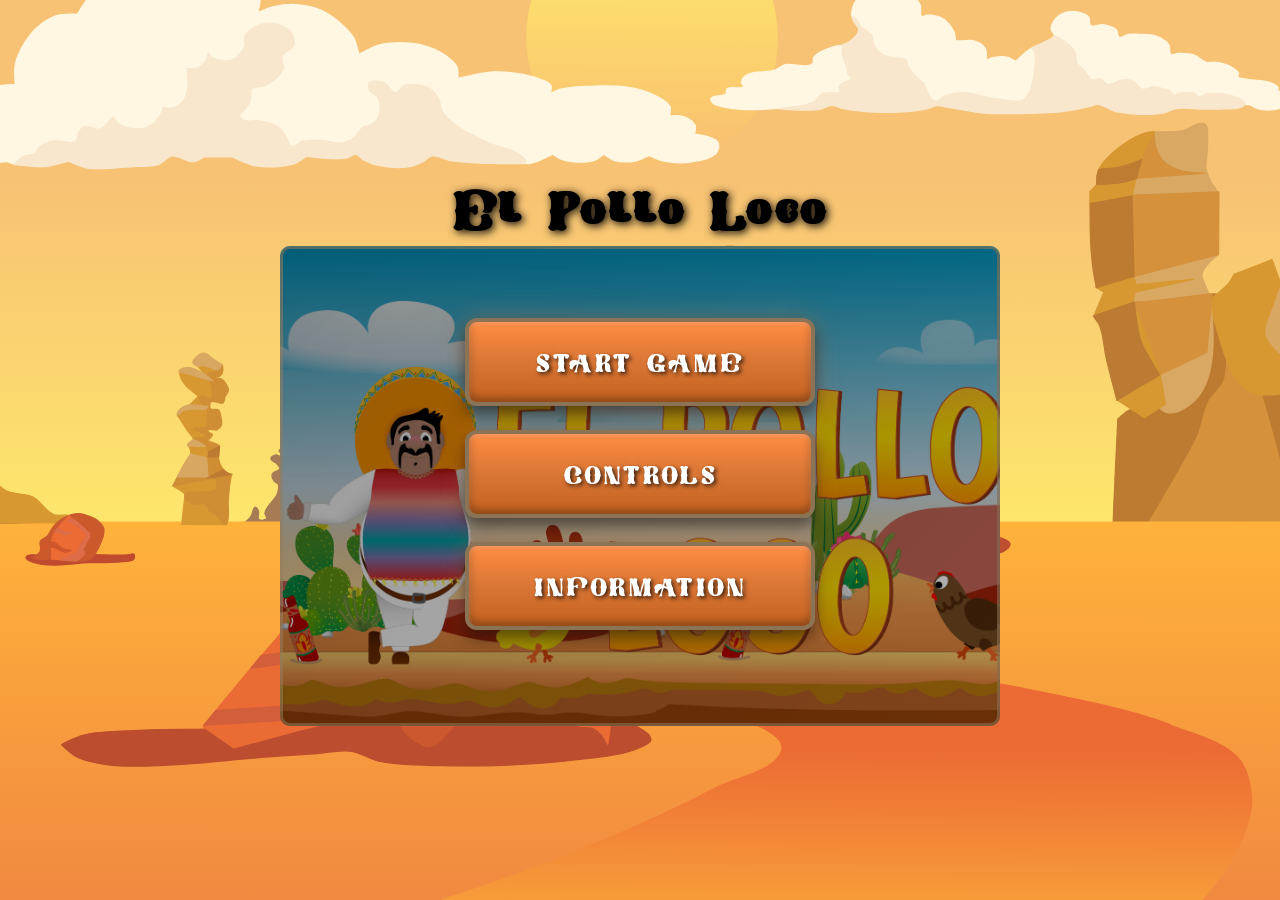
==== index.html @ fa6f1af2 "feat: added new logic to endboss" ====
<!doctype html>
<html translate="no" class="notranslate">
  <head>
    <meta charset="UTF-8" />
    <meta name="viewport" content="width=device-width, initial-scale=1.0" />
    <meta name="google" content="notranslate" />
    <meta http-equiv="Content-Language" content="en" />
    <link rel="stylesheet" href="./main.css" />
    <link rel="icon" type="image/x-icon" href="./img/favicon.png" />
    <title>El Pollo Loco</title>
    <script src="./models/interval-manager.class.js"></script>
    <script src="./models/drawable-object.class.js"></script>
    <script src="./models/movable-object.class.js"></script>
    <script src="./models/throwable-object.class.js"></script>
    <script src="./models/audio.class.js"></script>
    <script src="./models/statusbars/status-bar.class.js"></script>
    <script src="./models/statusbars/coin-statusbar.class.js"></script>
    <script src="./models/statusbars/flask-statusbar.class.js"></script>
    <script src="./models/statusbars/health-statusbar.class.js"></script>
    <script src="./models/statusbars/endboss-health-statusbar.class.js"></script>
    <script src="./models/character.class.js"></script>
    <script src="./models/chicken.class.js"></script>
    <script src="./models/chicken-small.class.js"></script>
    <script src="./models/cloud.class.js"></script>
    <script src="./models/world.class.js"></script>
    <script src="./models/background-object.class.js"></script>
    <script src="./models/keyboard.class.js"></script>
    <script src="./models/level.class.js"></script>
    <script src="./models/endboss.class.js"></script>
    <script src="./models/coin.class.js"></script>
    <script src="./models/flask.class.js"></script>
    <script src="./levels/level1.js"></script>
    <script src="./js/game.js"></script>
    <script src="./js/mobile-fullscreen.js"></script>
  </head>

  <body>
    <div class="content-container">
      <h1>El Pollo Loco</h1>
      <div>
        <div id="canvas-container" class="d-none">
          <canvas id="canvas" width="720" height="480"></canvas>
        </div>

        <div class="info-container">
          <div class="info-content">
            <div class="game-startBtn">
              <button id="game-startBtn">Start Game</button>
            </div>

            <div class="game-startBtn">
              <button id="game-controlBtn">Controls</button>
            </div>

            <div class="game-startBtn">
              <button id="game-infoBtn">Information</button>
            </div>
          </div>
          <div class="game-howTo d-none">
            <h3>How to Play</h3>
            <p>
              <strong>Desktop:</strong> Arrow keys to move • SPACE to jump • D
              to throw<br />
              <strong>Mobile:</strong> Use on-screen buttons
            </p>
            <div class="game-startBtn">
              <button class="backBtn">Back</button>
            </div>
          </div>

          <div class="information d-none">
            <h4>Information</h4>
            <p>Defeat chickens and the final boss to win!</p>
            <div class="game-startBtn">
              <button class="backBtn">Back</button>
            </div>
          </div>
        </div>
        <!-- Mobile Controls -->
        <div class="mobile-controls">
          <div class="control-group left-controls">
            <button class="btn-mobile btn-left" id="btnLeft">◄</button>
            <button class="btn-mobile btn-right" id="btnRight">►</button>
          </div>
          <div class="control-group right-controls">
            <button class="btn-mobile btn-jump" id="btnJump">JUMP</button>
            <button class="btn-mobile btn-throw" id="btnThrow">THROW</button>
          </div>
        </div>

        <!-- Rotate Device Overlay -->
        <div class="rotate-device-overlay" id="rotateOverlay">
          <div class="rotate-message">
            <div class="rotate-icon">📱 ↻</div>
            <h2>Turn your device</h2>
            <p>Please rotate your device to landscape mode to play</p>
          </div>
        </div>
      </div>
    </div>

    <!-- Fullscreen Button -->
    <button class="fullscreen-btn d-none" id="fullscreenBtn">
      <span class="fullscreen-icon">⛶</span>
    </button>
    <button class="audio-mute-btn d-none" id="audioMuteBtn">
      <span class="audio-mute-icon">⛶</span>
    </button>

    <!-- Game Over Screen -->
    <div id="gameOverScreen" class="game-end-screen d-none">
      <h2>GAME OVER</h2>
      <p>Better luck next time!</p>
      <button onclick="location.reload()">Restart</button>
    </div>

    <!-- Win Screen -->
    <div id="winScreen" class="game-end-screen d-none">
      <h2>YOU WIN!</h2>
      <p>Congratulations, you defeated the boss!</p>
      <button onclick="location.reload()">Play Again</button>
    </div>
  </body>
</html>
---- main.css ----
@font-face {
  font-family: "westernCowboy";
  src: url("./fonts/WesternCowboy.ttf");
}

:root {
  --font-primary: "Inter", sans-serif;
  --font-heading: "westernCowboy", Georgia, serif;
  --font-mono: "Courier New", monospace;

  /* Western Color Palette */
  --color-desert-sand: #d4a574;
  --color-canyon-red: #8b4513;
  --color-sunset-orange: #d97636;
  --color-cactus-green: #4a7c59;
  --color-night-sky: #1a1a2e;
  --color-dust-brown: #5d4037;
  --color-leather: #6d4c41;
  --color-gold: #ffd700;
  --color-wood: #8b7355;

  /* Typography Scale (rem) */
  --font-size-xs: 0.75rem;
  --font-size-sm: 0.875rem;
  --font-size-base: 1rem;
  --font-size-lg: 1.125rem;
  --font-size-xl: 1.25rem;
  --font-size-2xl: 1.5rem;
  --font-size-3xl: 2rem;
  --font-size-4xl: 2.5rem;
  --font-size-5xl: 3rem;

  /* Spacing Scale (rem) */
  --space-xs: 0.5rem;
  --space-sm: 1rem;
  --space-md: 1.5rem;
  --space-lg: 2rem;
  --space-xl: 3rem;
  --space-2xl: 4rem;

  /* Border & Shadow */
  --border-width: 0.25rem;
  --border-radius: 0.5rem;
  --shadow-sm: 0 0.125rem 0.25rem rgba(0, 0, 0, 0.3);
  --shadow-md: 0 0.25rem 0.5rem rgba(0, 0, 0, 0.4);
  --shadow-lg: 0.25rem 0.25rem 1rem rgba(0, 0, 0, 0.6);
}

/* ===== RESET & BASE STYLES ===== */
* {
  padding: 0;
  margin: 0;
  box-sizing: border-box;
}

html,
body {
  overflow: hidden;
  width: 100%;
  height: 100%;
  font-family: var(--font-primary);
  font-size: 1rem;
  line-height: 1.5;
}

body {
  background-image: url("./img/background/background-desert.svg");
  background-size: cover;
  background-repeat: no-repeat;
  background-position: center;
  background-attachment: fixed;
}

/* ===== TYPOGRAPHY ===== */
h1,
h2 {
  font-family: var(--font-heading);
  font-weight: 700;
}

h1 {
  font-size: var(--font-size-5xl);
  letter-spacing: 0.1875rem;
  text-shadow: 0.125rem 0.125rem 0.5rem rgb(0, 0, 0);
}

h2 {
  font-size: var(--font-size-3xl);
}

h3,
h4 {
  font-family: var(--font-primary);
  font-weight: 600;
}

h3 {
  font-size: var(--font-size-2xl);
}

h4 {
  font-size: var(--font-size-xl);
}

/* ===== LAYOUT ===== */
.content-container {
  position: absolute;
  top: 50%;
  left: 50%;
  transform: translate(-50%, -50%);
  display: flex;
  flex-direction: column;
  align-items: center;
  width: 100%;
}

canvas {
  background-color: black;
  display: block;
}

canvas:fullscreen {
  width: 100vw;
  height: 100vh;
  object-fit: contain;
}

/* ===== INFO CONTAINER (START SCREEN) ===== */
.info-container {
  background-image: url('./img/9_intro_outro_screens/start/startscreen_1.png');
  background-position: center;
  background-size: cover;
  border-radius: 0.625rem;
  display: flex;
  flex-direction: column;
  align-items: center;
  height: 480px;
  width: 100%;
}

.info-content {
  width: 720px;
  min-height: 480px;
  display: flex;
  flex-direction: column;
  align-items: center;
  justify-content: center;
  background: linear-gradient(
    135deg,
    rgba(0, 0, 0, 0.4) 0%,
    rgba(0, 0, 0, 0.3) 100%
  );
  border: 0.1875rem solid rgba(139, 115, 85, 0.6);
  border-radius: 0.625rem;
}

.info-container img {
  width: 100%;
  height: 100%;
  object-fit: cover;
}

/* Start Button Container */
.game-startBtn {
  width: 100%;
  display: flex;
  justify-content: center;
  margin-bottom: var(--space-md);
}

.game-startBtn button {
  font-family: var(--font-heading);
  font-size: var(--font-size-2xl);
  padding: var(--space-md) var(--space-2xl);
  background: linear-gradient(180deg, #ff8c42 0%, #d97636 50%, #c4621f 100%);
  color: #fff;
  border: 0.25rem solid var(--color-wood);
  border-radius: 0.75rem;
  cursor: pointer;
  text-shadow: 0.125rem 0.125rem 0.25rem rgba(0, 0, 0, 0.8),
    0 0 0.5rem rgba(255, 140, 66, 0.5);
  box-shadow: 0 0.5rem 1rem rgba(0, 0, 0, 0.5),
    inset 0 -0.25rem 0.5rem rgba(0, 0, 0, 0.3),
    inset 0 0.125rem 0.25rem rgba(255, 255, 255, 0.2),
    0 0 1.5rem rgba(255, 140, 66, 0.3);
  transition: all 0.2s ease;
  letter-spacing: 0.1875rem;
  text-transform: uppercase;
  position: relative;
  z-index: 1;
  overflow: hidden;
  min-width: 350px;
}

/* Glanz-Effekt auf Button */
.game-startBtn button::before {
  content: "";
  position: absolute;
  top: 0;
  left: -100%;
  width: 100%;
  height: 100%;
  background: linear-gradient(
    90deg,
    transparent,
    rgba(255, 255, 255, 0.3),
    transparent
  );
  transition: left 0.5s ease;
}

.game-startBtn button:hover::before {
  left: 100%;
}

.game-startBtn button:hover {
  background: linear-gradient(180deg, #ffa352 0%, #e88847 50%, #d97636 100%);
  transform: translateY(-0.125rem) scale(1.02);
  box-shadow: 0 0.75rem 1.5rem rgba(0, 0, 0, 0.6),
    inset 0 -0.25rem 0.5rem rgba(0, 0, 0, 0.3),
    inset 0 0.125rem 0.25rem rgba(255, 255, 255, 0.3),
    0 0 2rem rgba(255, 140, 66, 0.5);
}

.game-startBtn button:active {
  transform: translateY(0.125rem) scale(0.98);
  box-shadow: 0 0.25rem 0.5rem rgba(0, 0, 0, 0.5),
    inset 0 0.25rem 0.5rem rgba(0, 0, 0, 0.5), 0 0 1rem rgba(255, 140, 66, 0.3);
}

/* How To & Impress Sections */
.game-howTo,
.information {
  width: 720px;
  min-height: 480px;
  padding: var(--space-md);
  background: linear-gradient(
    135deg,
    rgba(0, 0, 0, 0.4) 0%,
    rgba(0, 0, 0, 0.3) 100%
  );
  border: 0.1875rem solid rgba(139, 115, 85, 0.6);
  border-radius: 0.625rem;
  text-align: center;
  backdrop-filter: blur(0.3125rem);
  position: relative;
  z-index: 1;
  box-shadow: inset 0 0.125rem 0.25rem rgba(255, 255, 255, 0.1),
    0 0.25rem 0.5rem rgba(0, 0, 0, 0.3);
  transition: all 0.3s ease;
  display: flex;
  flex-direction: column;
  align-items: center;
  justify-content: space-around;
}

.game-howTo {
  margin-bottom: var(--space-sm);
}

.game-howTo h3 {
  color: var(--color-desert-sand);
  margin-bottom: var(--space-sm);
  text-shadow: 0.0625rem 0.0625rem 0.25rem rgba(0, 0, 0, 0.8),
    0 0 0.5rem rgba(212, 165, 116, 0.3);
}

.game-howTo p {
  color: rgba(255, 255, 255, 0.95);
  font-size: var(--font-size-base);
  line-height: 1.8;
}

.game-howTo p strong {
  color: var(--color-gold);
  font-weight: 600;
}

.impress h4 {
  color: var(--color-desert-sand);
  margin-bottom: var(--space-xs);
  text-shadow: 0.0625rem 0.0625rem 0.25rem rgba(0, 0, 0, 0.8),
    0 0 0.5rem rgba(212, 165, 116, 0.3);
}

.impress p {
  color: rgba(255, 255, 255, 0.85);
  font-size: var(--font-size-sm);
}

/* ===== FULLSCREEN BUTTON ===== */
.fullscreen-btn {
  position: fixed;
  bottom: var(--space-md);
  right: var(--space-md);
  width: 3.125rem;
  height: 3.125rem;
  background: rgba(0, 0, 0, 0.7);
  border: 0.125rem solid #fff;
  border-radius: var(--border-radius);
  color: #fff;
  font-size: var(--font-size-2xl);
  cursor: pointer;
  z-index: 1000;
  transition: all 0.3s ease;
}

.fullscreen-btn:hover {
  background: rgba(0, 0, 0, 0.9);
  transform: scale(1.1);
}

.fullscreen-btn:active {
  transform: scale(0.95);
}

/* ===== MOBILE CONTROLS ===== */
.mobile-controls {
  display: none;
  position: fixed;
  bottom: var(--space-md);
  left: 0;
  right: 0;
  width: 100%;
  padding: 0 var(--space-md);
  z-index: 100;
  justify-content: space-between;
  align-items: flex-end;
}

.control-group {
  display: flex;
  gap: var(--space-sm);
}

.btn-mobile {
  width: 3.125rem;
  height: 3.125rem;
  background: rgba(255, 255, 255, 0.3);
  border: 0.1875rem solid rgba(255, 255, 255, 0.8);
  border-radius: 50%;
  color: #fff;
  font-size: var(--font-size-xl);
  font-weight: bold;
  cursor: pointer;
  user-select: none;
  backdrop-filter: blur(0.625rem);
  transition: all 0.2s ease;
  touch-action: manipulation;
}

.btn-mobile:active {
  background: rgba(255, 255, 255, 0.5);
  transform: scale(0.95);
}

.btn-jump,
.btn-throw {
  width: 3.125rem;
  height: 3.125rem;
  font-size: var(--font-size-xs);
  text-align: center;
}

/* ===== ROTATE DEVICE OVERLAY ===== */
.rotate-device-overlay {
  display: none;
  position: fixed;
  top: 0;
  left: 0;
  width: 100%;
  height: 100%;
  background: rgba(0, 0, 0, 0.95);
  z-index: 9999;
  justify-content: center;
  align-items: center;
}

.rotate-message {
  text-align: center;
  color: #000000;
  padding: var(--space-xl);
}

.rotate-icon {
  font-size: var(--font-size-5xl);
  margin-bottom: var(--space-md);
  animation: rotate-device 2s infinite ease-in-out;
}

@keyframes rotate-device {
  0%,
  100% {
    transform: rotate(0deg);
  }
  50% {
    transform: rotate(90deg);
  }
}

.rotate-message h2 {
  font-size: var(--font-size-3xl);
  margin-bottom: var(--space-xs);
  font-family: var(--font-heading);
}

.rotate-message p {
  font-size: var(--font-size-lg);
  opacity: 0.8;
}

/* ===== UTILITY CLASSES ===== */
.d-none {
  display: none;
}

/* ===== RESPONSIVE - MOBILE & DESKTOP ===== */

/* DESKTOP (ab 768px) - Standard-Design */
@media only screen and (min-width: 769px) {
  /* Alle Standard-Styles gelten */
  .rotate-device-overlay {
    display: none !important;
  }
}

/* MOBILE (bis 768px) */
@media only screen and (max-width: 768px) {
  /* Start Screen Mobile Anpassungen */
  .info-content {
    width: 95%;
    padding: var(--space-md);
    gap: var(--space-md);
    min-height: auto;
    border-width: 0.25rem;
  }

  /* Nieten anpassen für Mobile */
  .info-content::after {
    top: 1rem;
    left: 1rem;
    width: 0.5rem;
    height: 0.5rem;
    box-shadow: calc(100% - 2.5rem) 0 0 #8b7355, 0 calc(100% - 2rem) 0 #8b7355,
      calc(100% - 2.5rem) calc(100% - 2rem) 0 #8b7355,
      inset 0 0.125rem 0.25rem rgba(0, 0, 0, 0.5);
  }

  .info-content h1 {
    font-size: var(--font-size-2xl);
    letter-spacing: 0.1875rem;
    margin-bottom: var(--space-md);
  }

  .game-startBtn {
    margin-bottom: var(--space-sm);
  }

  .game-startBtn button {
    font-size: var(--font-size-lg);
    padding: var(--space-sm) var(--space-lg);
    letter-spacing: 0.125rem;
  }

  .game-howTo,
  .impress {
    padding: var(--space-sm);
  }

  .game-howTo h3 {
    font-size: var(--font-size-lg);
    margin-bottom: var(--space-xs);
  }

  .impress h4 {
    font-size: var(--font-size-base);
  }

  .game-howTo p {
    font-size: var(--font-size-sm);
    line-height: 1.6;
  }

  .game-howTo p br {
    display: none;
  }

  .impress p {
    font-size: var(--font-size-sm);
  }

  /* Game Canvas - verstecke Desktop-Elemente */
  .content-container h1 {
    display: none;
  }

  .fullscreen-btn {
    display: none;
  }

  canvas {
    width: 100%;
    height: 100vh;
  }
}

/* MOBILE PORTRAIT (Hochformat) - Zeige NUR Rotate Overlay */
@media only screen and (max-width: 768px) and (orientation: portrait) {
  .rotate-device-overlay {
    display: flex !important;
    z-index: 10000;
  }

  .info-container {
    display: none !important;
  }

  .content-container {
    display: none !important;
  }
}

/* MOBILE LANDSCAPE (Querformat) - Zeige Start Screen ODER Game */
@media only screen and (max-width: 768px) and (orientation: landscape) {
  .rotate-device-overlay {
    display: none !important;
  }

  /* Info-Container sichtbar wenn nicht d_none */
  .info-container {
    display: flex;
  }

  /* Mobile Controls nur im Game (wenn content-container aktiv) */
  .content-container:not(.d_none) .mobile-controls {
    display: flex;
  }

  canvas {
    display: block;
    width: 100vw;
    height: 100vh;
  }
}
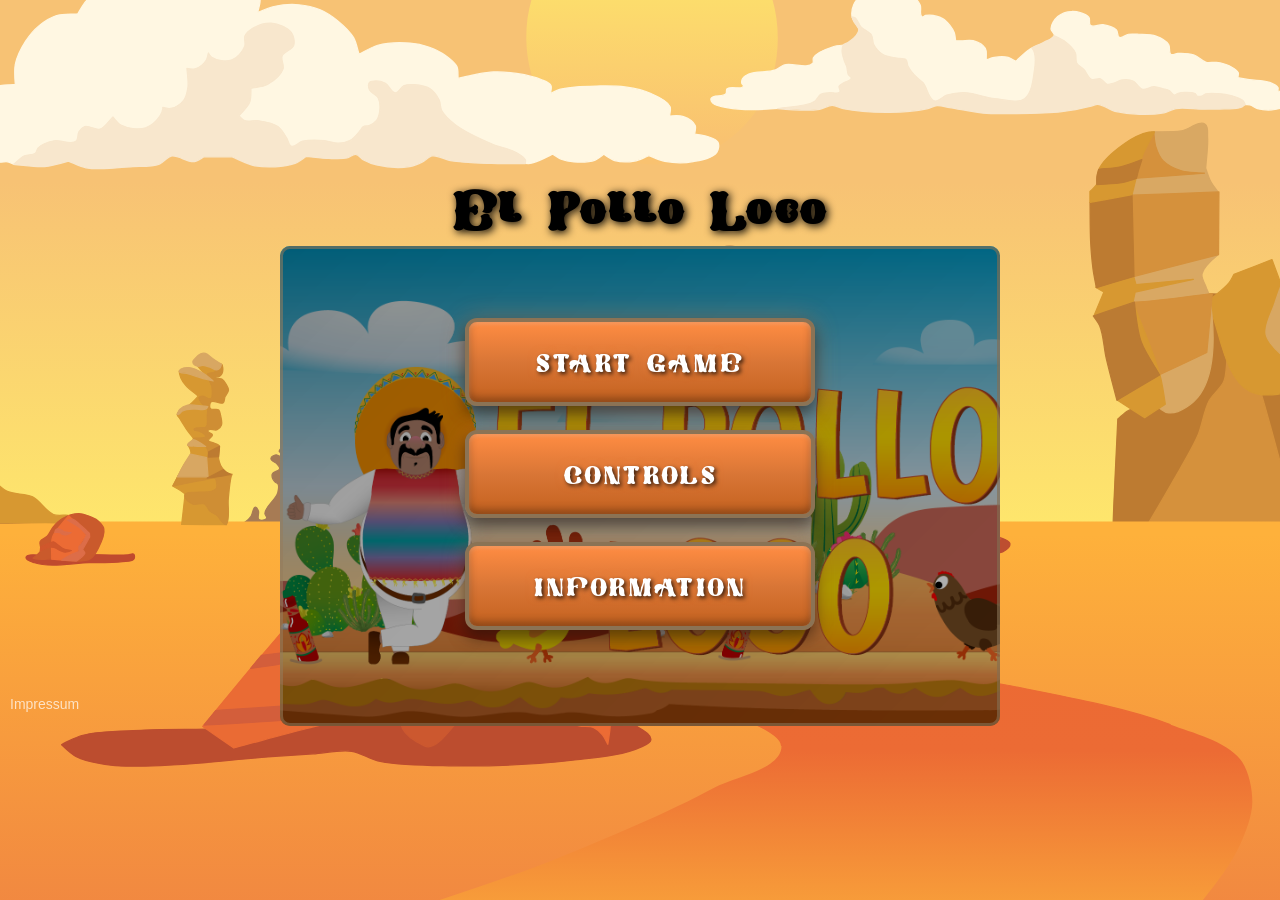
==== commit b6dae635: "feat: added imprint" ====
--- a/index.html
+++ b/index.html
@@ -76,6 +76,12 @@
             </div>
           </div>
         </div>
+
+        <!-- Impressum Link -->
+        <div style="position: fixed; bottom: 10px; left: 10px; z-index: 100;">
+          <a href="imprint.html" style="color: rgba(255,255,255,0.7); text-decoration: none; font-size: 0.875rem; transition: color 0.3s;" onmouseover="this.style.color='rgba(255,255,255,1)'" onmouseout="this.style.color='rgba(255,255,255,0.7)'">Impressum</a>
+        </div>
+
         <!-- Mobile Controls -->
         <div class="mobile-controls">
           <div class="control-group left-controls">
@@ -103,22 +109,46 @@
     <button class="fullscreen-btn d-none" id="fullscreenBtn">
       <span class="fullscreen-icon">⛶</span>
     </button>
+    
+    <!-- Mute Button -->
     <button class="audio-mute-btn d-none" id="audioMuteBtn">
-      <span class="audio-mute-icon">⛶</span>
+      <span class="audio-icon">🔊</span>
     </button>
 
     <!-- Game Over Screen -->
     <div id="gameOverScreen" class="game-end-screen d-none">
-      <h2>GAME OVER</h2>
-      <p>Better luck next time!</p>
-      <button onclick="location.reload()">Restart</button>
+      <div class="end-screen-content">
+        <img
+          id="gameOverImage"
+          src=""
+          alt="Game Over"
+          class="end-screen-image game-over-image"
+        />
+        <div class="game-startBtn">
+          <button onclick="restartGame()">Try Again</button>
+        </div>
+        <div class="game-startBtn">
+          <button onclick="returnToHome()">Main Menu</button>
+        </div>
+      </div>
     </div>
 
     <!-- Win Screen -->
     <div id="winScreen" class="game-end-screen d-none">
-      <h2>YOU WIN!</h2>
-      <p>Congratulations, you defeated the boss!</p>
-      <button onclick="location.reload()">Play Again</button>
+      <div class="end-screen-content">
+        <img
+          id="winImage"
+          src=""
+          alt="You Win"
+          class="end-screen-image win-image"
+        />
+        <div class="game-startBtn">
+          <button onclick="restartGame()">Play Again</button>
+        </div>
+        <div class="game-startBtn">
+          <button onclick="returnToHome()">Main Menu</button>
+        </div>
+      </div>
     </div>
   </body>
-</html>
+</html>
--- a/main.css
+++ b/main.css
@@ -8,7 +8,6 @@
   --font-heading: "westernCowboy", Georgia, serif;
   --font-mono: "Courier New", monospace;
 
-  /* Western Color Palette */
   --color-desert-sand: #d4a574;
   --color-canyon-red: #8b4513;
   --color-sunset-orange: #d97636;
@@ -19,7 +18,6 @@
   --color-gold: #ffd700;
   --color-wood: #8b7355;
 
-  /* Typography Scale (rem) */
   --font-size-xs: 0.75rem;
   --font-size-sm: 0.875rem;
   --font-size-base: 1rem;
@@ -30,7 +28,6 @@
   --font-size-4xl: 2.5rem;
   --font-size-5xl: 3rem;
 
-  /* Spacing Scale (rem) */
   --space-xs: 0.5rem;
   --space-sm: 1rem;
   --space-md: 1.5rem;
@@ -38,7 +35,6 @@
   --space-xl: 3rem;
   --space-2xl: 4rem;
 
-  /* Border & Shadow */
   --border-width: 0.25rem;
   --border-radius: 0.5rem;
   --shadow-sm: 0 0.125rem 0.25rem rgba(0, 0, 0, 0.3);
@@ -46,7 +42,6 @@
   --shadow-lg: 0.25rem 0.25rem 1rem rgba(0, 0, 0, 0.6);
 }
 
-/* ===== RESET & BASE STYLES ===== */
 * {
   padding: 0;
   margin: 0;
@@ -71,7 +66,6 @@
   background-attachment: fixed;
 }
 
-/* ===== TYPOGRAPHY ===== */
 h1,
 h2 {
   font-family: var(--font-heading);
@@ -102,7 +96,6 @@
   font-size: var(--font-size-xl);
 }
 
-/* ===== LAYOUT ===== */
 .content-container {
   position: absolute;
   top: 50%;
@@ -125,9 +118,8 @@
   object-fit: contain;
 }
 
-/* ===== INFO CONTAINER (START SCREEN) ===== */
 .info-container {
-  background-image: url('./img/9_intro_outro_screens/start/startscreen_1.png');
+  background-image: url("./img/9_intro_outro_screens/start/startscreen_1.png");
   background-position: center;
   background-size: cover;
   border-radius: 0.625rem;
@@ -160,7 +152,6 @@
   object-fit: cover;
 }
 
-/* Start Button Container */
 .game-startBtn {
   width: 100%;
   display: flex;
@@ -177,9 +168,11 @@
   border: 0.25rem solid var(--color-wood);
   border-radius: 0.75rem;
   cursor: pointer;
-  text-shadow: 0.125rem 0.125rem 0.25rem rgba(0, 0, 0, 0.8),
+  text-shadow:
+    0.125rem 0.125rem 0.25rem rgba(0, 0, 0, 0.8),
     0 0 0.5rem rgba(255, 140, 66, 0.5);
-  box-shadow: 0 0.5rem 1rem rgba(0, 0, 0, 0.5),
+  box-shadow:
+    0 0.5rem 1rem rgba(0, 0, 0, 0.5),
     inset 0 -0.25rem 0.5rem rgba(0, 0, 0, 0.3),
     inset 0 0.125rem 0.25rem rgba(255, 255, 255, 0.2),
     0 0 1.5rem rgba(255, 140, 66, 0.3);
@@ -192,7 +185,6 @@
   min-width: 350px;
 }
 
-/* Glanz-Effekt auf Button */
 .game-startBtn button::before {
   content: "";
   position: absolute;
@@ -216,7 +208,8 @@
 .game-startBtn button:hover {
   background: linear-gradient(180deg, #ffa352 0%, #e88847 50%, #d97636 100%);
   transform: translateY(-0.125rem) scale(1.02);
-  box-shadow: 0 0.75rem 1.5rem rgba(0, 0, 0, 0.6),
+  box-shadow:
+    0 0.75rem 1.5rem rgba(0, 0, 0, 0.6),
     inset 0 -0.25rem 0.5rem rgba(0, 0, 0, 0.3),
     inset 0 0.125rem 0.25rem rgba(255, 255, 255, 0.3),
     0 0 2rem rgba(255, 140, 66, 0.5);
@@ -224,11 +217,12 @@
 
 .game-startBtn button:active {
   transform: translateY(0.125rem) scale(0.98);
-  box-shadow: 0 0.25rem 0.5rem rgba(0, 0, 0, 0.5),
-    inset 0 0.25rem 0.5rem rgba(0, 0, 0, 0.5), 0 0 1rem rgba(255, 140, 66, 0.3);
-}
-
-/* How To & Impress Sections */
+  box-shadow:
+    0 0.25rem 0.5rem rgba(0, 0, 0, 0.5),
+    inset 0 0.25rem 0.5rem rgba(0, 0, 0, 0.5),
+    0 0 1rem rgba(255, 140, 66, 0.3);
+}
+
 .game-howTo,
 .information {
   width: 720px;
@@ -245,7 +239,8 @@
   backdrop-filter: blur(0.3125rem);
   position: relative;
   z-index: 1;
-  box-shadow: inset 0 0.125rem 0.25rem rgba(255, 255, 255, 0.1),
+  box-shadow:
+    inset 0 0.125rem 0.25rem rgba(255, 255, 255, 0.1),
     0 0.25rem 0.5rem rgba(0, 0, 0, 0.3);
   transition: all 0.3s ease;
   display: flex;
@@ -261,7 +256,8 @@
 .game-howTo h3 {
   color: var(--color-desert-sand);
   margin-bottom: var(--space-sm);
-  text-shadow: 0.0625rem 0.0625rem 0.25rem rgba(0, 0, 0, 0.8),
+  text-shadow:
+    0.0625rem 0.0625rem 0.25rem rgba(0, 0, 0, 0.8),
     0 0 0.5rem rgba(212, 165, 116, 0.3);
 }
 
@@ -279,7 +275,8 @@
 .impress h4 {
   color: var(--color-desert-sand);
   margin-bottom: var(--space-xs);
-  text-shadow: 0.0625rem 0.0625rem 0.25rem rgba(0, 0, 0, 0.8),
+  text-shadow:
+    0.0625rem 0.0625rem 0.25rem rgba(0, 0, 0, 0.8),
     0 0 0.5rem rgba(212, 165, 116, 0.3);
 }
 
@@ -288,11 +285,10 @@
   font-size: var(--font-size-sm);
 }
 
-/* ===== FULLSCREEN BUTTON ===== */
-.fullscreen-btn {
+.fullscreen-btn,
+.audio-mute-btn {
   position: fixed;
   bottom: var(--space-md);
-  right: var(--space-md);
   width: 3.125rem;
   height: 3.125rem;
   background: rgba(0, 0, 0, 0.7);
@@ -305,16 +301,25 @@
   transition: all 0.3s ease;
 }
 
-.fullscreen-btn:hover {
+.fullscreen-btn {
+  right: var(--space-md);
+}
+
+.audio-mute-btn {
+  right: calc(var(--space-md) + 3.125rem + var(--space-sm));
+}
+
+.fullscreen-btn:hover,
+.audio-mute-btn:hover {
   background: rgba(0, 0, 0, 0.9);
   transform: scale(1.1);
 }
 
-.fullscreen-btn:active {
+.fullscreen-btn:active,
+.audio-mute-btn:active {
   transform: scale(0.95);
 }
 
-/* ===== MOBILE CONTROLS ===== */
 .mobile-controls {
   display: none;
   position: fixed;
@@ -362,7 +367,6 @@
   text-align: center;
 }
 
-/* ===== ROTATE DEVICE OVERLAY ===== */
 .rotate-device-overlay {
   display: none;
   position: fixed;
@@ -409,24 +413,206 @@
   opacity: 0.8;
 }
 
-/* ===== UTILITY CLASSES ===== */
+.game-end-screen {
+  position: fixed;
+  top: 0;
+  left: 0;
+  width: 100%;
+  height: 100%;
+  background: linear-gradient(
+    135deg,
+    rgba(0, 0, 0, 0.95) 0%,
+    rgba(26, 26, 46, 0.98) 100%
+  );
+  display: flex;
+  justify-content: center;
+  align-items: center;
+  z-index: 1000;
+  backdrop-filter: blur(0.625rem);
+}
+
+.end-screen-content {
+  display: flex;
+  flex-direction: column;
+  align-items: center;
+  gap: var(--space-xl);
+  padding: var(--space-2xl);
+  animation: fadeInScale 0.6s ease-out;
+}
+
+.end-screen-image {
+  max-width: 600px;
+  width: 90%;
+  height: auto;
+  filter: drop-shadow(0 0.625rem 1.875rem rgba(0, 0, 0, 0.7));
+}
+
+.win-image {
+  animation: bounceIn 1s ease-out;
+}
+
+.game-over-image {
+  animation: shakeIn 0.8s ease-out;
+}
+
+.game-end-screen .game-startBtn {
+  width: 100%;
+  display: flex;
+  justify-content: center;
+  margin-bottom: 0;
+}
+
+.game-end-screen .game-startBtn button {
+  font-family: var(--font-heading);
+  font-size: var(--font-size-2xl);
+  padding: var(--space-md) var(--space-2xl);
+  background: linear-gradient(180deg, #ff8c42 0%, #d97636 50%, #c4621f 100%);
+  color: #fff;
+  border: 0.25rem solid var(--color-wood);
+  border-radius: 0.75rem;
+  cursor: pointer;
+  text-shadow:
+    0.125rem 0.125rem 0.25rem rgba(0, 0, 0, 0.8),
+    0 0 0.5rem rgba(255, 140, 66, 0.5);
+  box-shadow:
+    0 0.5rem 1rem rgba(0, 0, 0, 0.5),
+    inset 0 -0.25rem 0.5rem rgba(0, 0, 0, 0.3),
+    inset 0 0.125rem 0.25rem rgba(255, 255, 255, 0.2),
+    0 0 1.5rem rgba(255, 140, 66, 0.3);
+  transition: all 0.2s ease;
+  letter-spacing: 0.1875rem;
+  text-transform: uppercase;
+  position: relative;
+  z-index: 1;
+  overflow: hidden;
+  min-width: 350px;
+}
+
+.game-end-screen .game-startBtn button::before {
+  content: "";
+  position: absolute;
+  top: 0;
+  left: -100%;
+  width: 100%;
+  height: 100%;
+  background: linear-gradient(
+    90deg,
+    transparent,
+    rgba(255, 255, 255, 0.3),
+    transparent
+  );
+  transition: left 0.5s ease;
+}
+
+.game-end-screen .game-startBtn button:hover::before {
+  left: 100%;
+}
+
+.game-end-screen .game-startBtn button:hover {
+  background: linear-gradient(180deg, #ffa352 0%, #e88847 50%, #d97636 100%);
+  transform: translateY(-0.125rem) scale(1.02);
+  box-shadow:
+    0 0.75rem 1.5rem rgba(0, 0, 0, 0.6),
+    inset 0 -0.25rem 0.5rem rgba(0, 0, 0, 0.3),
+    inset 0 0.125rem 0.25rem rgba(255, 255, 255, 0.3),
+    0 0 2rem rgba(255, 140, 66, 0.5);
+}
+
+.game-end-screen .game-startBtn button:active {
+  transform: translateY(0.125rem) scale(0.98);
+  box-shadow:
+    0 0.25rem 0.5rem rgba(0, 0, 0, 0.5),
+    inset 0 0.25rem 0.5rem rgba(0, 0, 0, 0.5),
+    0 0 1rem rgba(255, 140, 66, 0.3);
+}
+
+@keyframes fadeInScale {
+  from {
+    opacity: 0;
+    transform: scale(0.7);
+  }
+  to {
+    opacity: 1;
+    transform: scale(1);
+  }
+}
+
+@keyframes bounceIn {
+  0% {
+    opacity: 0;
+    transform: scale(0.3) translateY(-100px);
+  }
+  50% {
+    opacity: 1;
+    transform: scale(1.1);
+  }
+  70% {
+    transform: scale(0.9);
+  }
+  100% {
+    transform: scale(1);
+  }
+}
+
+@keyframes shakeIn {
+  0% {
+    opacity: 0;
+    transform: translateX(-100px) rotate(-10deg);
+  }
+  25% {
+    transform: translateX(50px) rotate(5deg);
+  }
+  50% {
+    transform: translateX(-30px) rotate(-3deg);
+  }
+  75% {
+    transform: translateX(10px) rotate(1deg);
+  }
+  100% {
+    opacity: 1;
+    transform: translateX(0) rotate(0);
+  }
+}
+
+#winScreen {
+  background: linear-gradient(
+    135deg,
+    rgba(0, 100, 0, 0.2) 0%,
+    rgba(26, 26, 46, 0.98) 100%
+  );
+}
+
+#gameOverScreen {
+  background: linear-gradient(
+    135deg,
+    rgba(100, 0, 0, 0.2) 0%,
+    rgba(26, 26, 46, 0.98) 100%
+  );
+}
+
+@media (max-width: 768px) {
+  .end-screen-image {
+    max-width: 350px;
+  }
+
+  .game-end-screen .game-startBtn button {
+    font-size: var(--font-size-lg);
+    padding: var(--space-sm) var(--space-lg);
+    min-width: 250px;
+  }
+}
+
 .d-none {
   display: none;
 }
 
-/* ===== RESPONSIVE - MOBILE & DESKTOP ===== */
-
-/* DESKTOP (ab 768px) - Standard-Design */
 @media only screen and (min-width: 769px) {
-  /* Alle Standard-Styles gelten */
   .rotate-device-overlay {
     display: none !important;
   }
 }
 
-/* MOBILE (bis 768px) */
 @media only screen and (max-width: 768px) {
-  /* Start Screen Mobile Anpassungen */
   .info-content {
     width: 95%;
     padding: var(--space-md);
@@ -435,13 +621,14 @@
     border-width: 0.25rem;
   }
 
-  /* Nieten anpassen für Mobile */
   .info-content::after {
     top: 1rem;
     left: 1rem;
     width: 0.5rem;
     height: 0.5rem;
-    box-shadow: calc(100% - 2.5rem) 0 0 #8b7355, 0 calc(100% - 2rem) 0 #8b7355,
+    box-shadow:
+      calc(100% - 2.5rem) 0 0 #8b7355,
+      0 calc(100% - 2rem) 0 #8b7355,
       calc(100% - 2.5rem) calc(100% - 2rem) 0 #8b7355,
       inset 0 0.125rem 0.25rem rgba(0, 0, 0, 0.5);
   }
@@ -489,12 +676,12 @@
     font-size: var(--font-size-sm);
   }
 
-  /* Game Canvas - verstecke Desktop-Elemente */
   .content-container h1 {
     display: none;
   }
 
-  .fullscreen-btn {
+  .fullscreen-btn,
+  .audio-mute-btn {
     display: none;
   }
 
@@ -504,7 +691,6 @@
   }
 }
 
-/* MOBILE PORTRAIT (Hochformat) - Zeige NUR Rotate Overlay */
 @media only screen and (max-width: 768px) and (orientation: portrait) {
   .rotate-device-overlay {
     display: flex !important;
@@ -520,18 +706,15 @@
   }
 }
 
-/* MOBILE LANDSCAPE (Querformat) - Zeige Start Screen ODER Game */
 @media only screen and (max-width: 768px) and (orientation: landscape) {
   .rotate-device-overlay {
     display: none !important;
   }
 
-  /* Info-Container sichtbar wenn nicht d_none */
   .info-container {
     display: flex;
   }
 
-  /* Mobile Controls nur im Game (wenn content-container aktiv) */
   .content-container:not(.d_none) .mobile-controls {
     display: flex;
   }
@@ -542,3 +725,77 @@
     height: 100vh;
   }
 }
+
+.imprint-container {
+        max-width: 800px;
+        margin: 2rem auto;
+        padding: 2rem;
+        background: rgba(255, 255, 255, 0.95);
+        border-radius: 0.625rem;
+        box-shadow: 0 0.25rem 1rem rgba(0, 0, 0, 0.2);
+      }
+
+      .imprint-container h1 {
+        color: var(--color-canyon-red);
+        margin-bottom: 1.5rem;
+        font-size: 2.5rem;
+      }
+
+      .imprint-container h2 {
+        color: var(--color-dust-brown);
+        margin-top: 2rem;
+        margin-bottom: 1rem;
+        font-size: 1.5rem;
+      }
+
+      .imprint-container p {
+        color: #333;
+        line-height: 1.8;
+        margin-bottom: 1rem;
+      }
+
+      .imprint-container a {
+        color: var(--color-sunset-orange);
+        text-decoration: none;
+        transition: color 0.3s ease;
+      }
+
+      .imprint-container a:hover {
+        color: var(--color-canyon-red);
+        text-decoration: underline;
+      }
+
+      .back-button {
+        display: inline-block;
+        margin-top: 2rem;
+        padding: 0.75rem 2rem;
+        background: var(--color-sunset-orange);
+        color: white;
+        text-decoration: none;
+        border-radius: 0.5rem;
+        font-family: var(--font-heading);
+        font-size: 1.25rem;
+        transition: all 0.3s ease;
+        cursor: pointer;
+      }
+
+      .back-button:hover {
+        background: var(--color-canyon-red);
+        transform: translateY(-2px);
+        box-shadow: 0 0.5rem 1rem rgba(0, 0, 0, 0.3);
+      }
+
+      @media (max-width: 768px) {
+        .imprint-container {
+          margin: 1rem;
+          padding: 1.5rem;
+        }
+
+        .imprint-container h1 {
+          font-size: 2rem;
+        }
+
+        .imprint-container h2 {
+          font-size: 1.25rem;
+        }
+      }
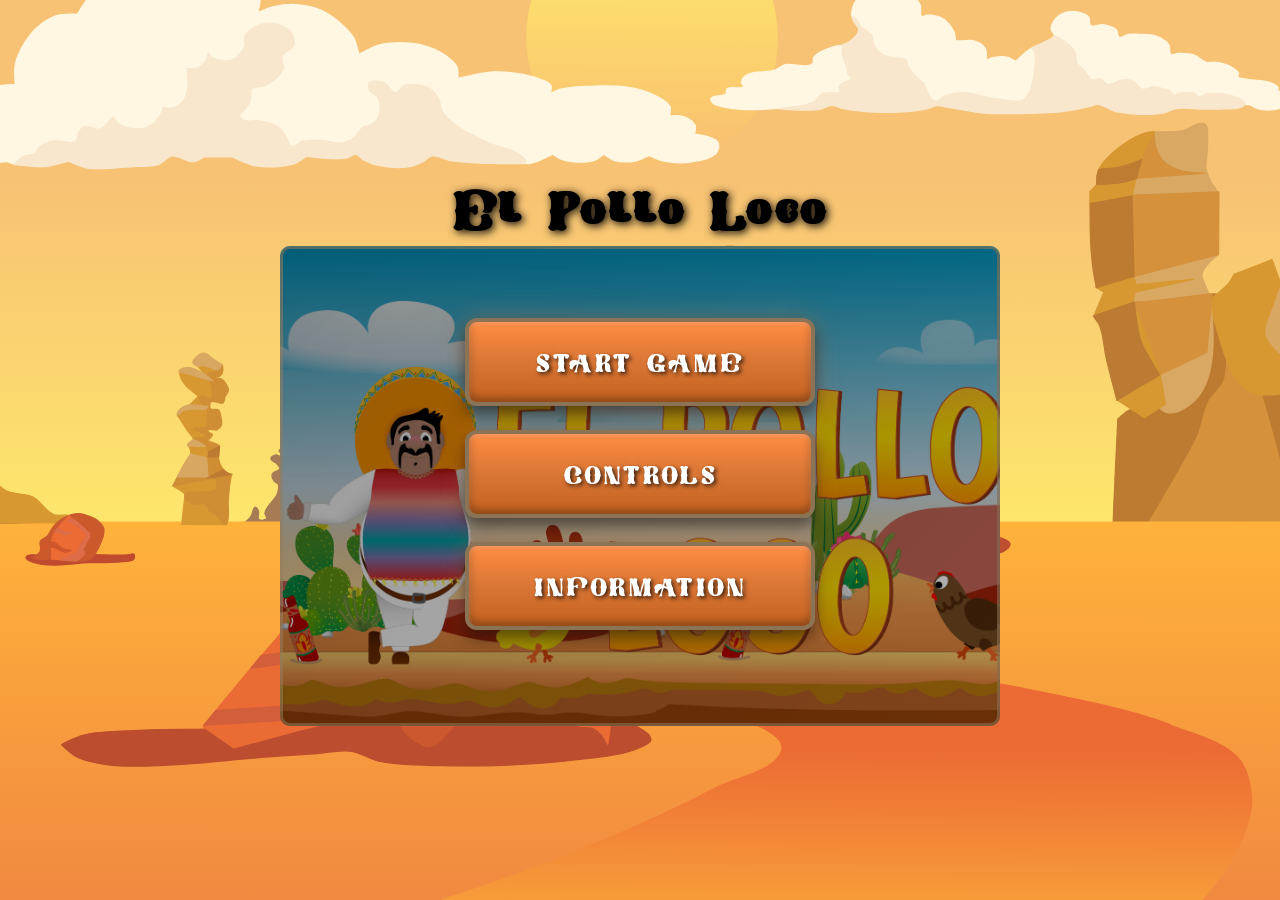
==== commit 063664e3: "refactor: imprint section refurbished" ====
--- a/index.html
+++ b/index.html
@@ -56,11 +56,13 @@
               <button id="game-infoBtn">Information</button>
             </div>
           </div>
+          
+          <!-- How To Play Section -->
           <div class="game-howTo d-none">
             <h3>How to Play</h3>
             <p>
-              <strong>Desktop:</strong> Arrow keys to move • SPACE to jump • D
-              to throw<br />
+              <strong>Desktop:</strong> Arrow left and right to move • Arrow up to jump • D
+              to throw a bottle<br />
               <strong>Mobile:</strong> Use on-screen buttons
             </p>
             <div class="game-startBtn">
@@ -68,18 +70,79 @@
             </div>
           </div>
 
+          <!-- Information / Impressum Section -->
           <div class="information d-none">
-            <h4>Information</h4>
-            <p>Defeat chickens and the final boss to win!</p>
+            <div class="info-scroll-content">
+              <h3>Impressum</h3>
+
+              <div class="info-section">
+                <h4>Angaben gemäß § 5 TMG</h4>
+                <p>
+                  Lutz Bölling<br />
+                  Böttcherei 226<br />
+                  28844 Weyhe<br />
+                  Deutschland
+                </p>
+              </div>
+
+              <div class="info-section">
+                <h4>Kontakt</h4>
+                <p>
+                  E-Mail: <a href="mailto:exactstack@gmail.com">exactstack[at]gmail.com</a><br />
+                  Telefon: +49 (0) 152 219 587 43
+                </p>
+              </div>
+
+              <div class="info-section">
+                <h4>Haftungsausschluss</h4>
+                
+                <p class="info-subsection">
+                  <strong>Haftung für Inhalte:</strong><br />
+                  Die Inhalte unserer Seiten wurden mit größter Sorgfalt erstellt. Für die
+                  Richtigkeit, Vollständigkeit und Aktualität der Inhalte können wir jedoch
+                  keine Gewähr übernehmen. Als Diensteanbieter sind wir gemäß § 7 Abs.1 TMG
+                  für eigene Inhalte auf diesen Seiten nach den allgemeinen Gesetzen
+                  verantwortlich.
+                </p>
+
+                <p class="info-subsection">
+                  <strong>Haftung für Links:</strong><br />
+                  Unser Angebot enthält Links zu externen Webseiten Dritter, auf deren
+                  Inhalte wir keinen Einfluss haben. Deshalb können wir für diese fremden
+                  Inhalte auch keine Gewähr übernehmen.
+                </p>
+
+                <p class="info-subsection">
+                  <strong>Urheberrecht:</strong><br />
+                  Die durch die Seitenbetreiber erstellten Inhalte und Werke auf diesen
+                  Seiten unterliegen dem deutschen Urheberrecht.
+                </p>
+              </div>
+
+              <div class="info-section">
+                <h4>Datenschutz</h4>
+                <p>
+                  Die Nutzung unserer Webseite ist in der Regel ohne Angabe
+                  personenbezogener Daten möglich. Soweit auf unseren Seiten
+                  personenbezogene Daten erhoben werden, erfolgt dies, soweit möglich, stets auf
+                  freiwilliger Basis.
+                </p>
+              </div>
+
+              <div class="info-section">
+                <h4>Spielgrafiken & Assets</h4>
+                <p>
+                  Dieses Spiel wurde im Rahmen eines Lernprojekts erstellt. Alle verwendeten
+                  Grafiken und Assets stammen aus frei verfügbaren Quellen oder wurden zu
+                  Bildungszwecken verwendet.
+                </p>
+              </div>
+            </div>
+            
             <div class="game-startBtn">
               <button class="backBtn">Back</button>
             </div>
           </div>
-        </div>
-
-        <!-- Impressum Link -->
-        <div style="position: fixed; bottom: 10px; left: 10px; z-index: 100;">
-          <a href="imprint.html" style="color: rgba(255,255,255,0.7); text-decoration: none; font-size: 0.875rem; transition: color 0.3s;" onmouseover="this.style.color='rgba(255,255,255,1)'" onmouseout="this.style.color='rgba(255,255,255,0.7)'">Impressum</a>
         </div>
 
         <!-- Mobile Controls -->
@@ -125,10 +188,10 @@
           class="end-screen-image game-over-image"
         />
         <div class="game-startBtn">
-          <button onclick="restartGame()">Try Again</button>
-        </div>
-        <div class="game-startBtn">
-          <button onclick="returnToHome()">Main Menu</button>
+          <button id="tryAgainBtn">Try Again</button>
+        </div>
+        <div class="game-startBtn">
+          <button id="mainMenuBtn1">Main Menu</button>
         </div>
       </div>
     </div>
@@ -143,10 +206,10 @@
           class="end-screen-image win-image"
         />
         <div class="game-startBtn">
-          <button onclick="restartGame()">Play Again</button>
-        </div>
-        <div class="game-startBtn">
-          <button onclick="returnToHome()">Main Menu</button>
+          <button id="playAgainBtn">Play Again</button>
+        </div>
+        <div class="game-startBtn">
+          <button id="mainMenuBtn2">Main Menu</button>
         </div>
       </div>
     </div>
--- a/main.css
+++ b/main.css
@@ -112,10 +112,75 @@
   display: block;
 }
 
-canvas:fullscreen {
-  width: 100vw;
-  height: 100vh;
-  object-fit: contain;
+/* === FULLSCREEN MODE FIXES === */
+/* Canvas-Container im Fullscreen */
+#canvas-container:fullscreen,
+#canvas-container:-webkit-full-screen,
+#canvas-container:-moz-full-screen {
+  width: 100vw !important;
+  height: 100vh !important;
+  display: flex !important;
+  align-items: center !important;
+  justify-content: center !important;
+  background: black !important;
+}
+
+/* Canvas selbst im Fullscreen - VOLLE GRÖßE */
+#canvas-container:fullscreen canvas,
+#canvas-container:-webkit-full-screen canvas,
+#canvas-container:-moz-full-screen canvas {
+  width: 100vw !important;
+  height: 100vh !important;
+  max-width: 100vw !important;
+  max-height: 100vh !important;
+  object-fit: contain !important;
+  position: absolute !important;
+  top: 0 !important;
+  left: 0 !important;
+}
+
+/* Buttons und Controls bleiben im Fullscreen sichtbar */
+#canvas-container:fullscreen .fullscreen-btn,
+#canvas-container:fullscreen .audio-mute-btn,
+#canvas-container:fullscreen .mobile-controls {
+  position: fixed !important;
+  z-index: 10000 !important;
+}
+
+/* Browser-spezifische Fullscreen-Prefixes */
+#canvas-container:-webkit-full-screen .fullscreen-btn,
+#canvas-container:-webkit-full-screen .audio-mute-btn,
+#canvas-container:-webkit-full-screen .mobile-controls {
+  position: fixed !important;
+  z-index: 10000 !important;
+}
+
+#canvas-container:-moz-full-screen .fullscreen-btn,
+#canvas-container:-moz-full-screen .audio-mute-btn,
+#canvas-container:-moz-full-screen .mobile-controls {
+  position: fixed !important;
+  z-index: 10000 !important;
+}
+
+/* Fullscreen-Info-Text */
+.fullscreen-info {
+  position: fixed;
+  top: 10px;
+  left: 50%;
+  transform: translateX(-50%);
+  background: rgba(0, 0, 0, 0.8);
+  color: white;
+  padding: 8px 16px;
+  border-radius: 4px;
+  font-size: 0.875rem;
+  z-index: 9999;
+  opacity: 0;
+  transition: opacity 0.3s ease;
+  pointer-events: none;
+}
+
+#canvas-container:fullscreen .fullscreen-info {
+  opacity: 1;
 }
 
 .info-container {
@@ -227,6 +292,7 @@
 .information {
   width: 720px;
   min-height: 480px;
+  max-height: 480px;
   padding: var(--space-md);
   background: linear-gradient(
     135deg,
@@ -247,6 +313,105 @@
   flex-direction: column;
   align-items: center;
   justify-content: space-around;
+  overflow: hidden;
+}
+
+/* Information Container mit Scroll */
+.information {
+  justify-content: flex-start;
+  padding: var(--space-sm) var(--space-md);
+  gap: var(--space-md);
+}
+
+.info-scroll-content {
+  width: 100%;
+  max-height: 380px;
+  overflow-y: auto;
+  padding: var(--space-md);
+  padding-right: var(--space-sm);
+  text-align: left;
+}
+
+/* Custom Scrollbar für Info-Bereich */
+.info-scroll-content::-webkit-scrollbar {
+  width: 10px;
+}
+
+.info-scroll-content::-webkit-scrollbar-track {
+  background: rgba(0, 0, 0, 0.2);
+  border-radius: 5px;
+}
+
+.info-scroll-content::-webkit-scrollbar-thumb {
+  background: var(--color-sunset-orange);
+  border-radius: 5px;
+  border: 2px solid rgba(0, 0, 0, 0.2);
+}
+
+.info-scroll-content::-webkit-scrollbar-thumb:hover {
+  background: var(--color-canyon-red);
+}
+
+/* Impressum Styles im Info-Container */
+.information h3 {
+  color: var(--color-gold);
+  font-family: var(--font-heading);
+  font-size: var(--font-size-3xl);
+  margin-bottom: var(--space-md);
+  text-align: center;
+  text-shadow:
+    0.0625rem 0.0625rem 0.25rem rgba(0, 0, 0, 0.8),
+    0 0 0.5rem rgba(255, 215, 0, 0.3);
+}
+
+.information h4 {
+  color: var(--color-desert-sand);
+  font-family: var(--font-primary);
+  font-size: var(--font-size-lg);
+  margin-top: var(--space-sm);
+  margin-bottom: var(--space-xs);
+  text-shadow: 0.0625rem 0.0625rem 0.25rem rgba(0, 0, 0, 0.8);
+}
+
+.information p {
+  color: rgba(255, 255, 255, 0.9);
+  font-size: var(--font-size-sm);
+  line-height: 1.6;
+  margin-bottom: var(--space-xs);
+}
+
+.information a {
+  color: var(--color-gold);
+  text-decoration: none;
+  transition: color 0.3s ease;
+}
+
+.information a:hover {
+  color: var(--color-sunset-orange);
+  text-decoration: underline;
+}
+
+.info-section {
+  margin-bottom: var(--space-md);
+  padding-bottom: var(--space-sm);
+  border-bottom: 1px solid rgba(255, 255, 255, 0.2);
+}
+
+.info-section:last-of-type {
+  border-bottom: none;
+}
+
+.info-subsection {
+  margin-top: var(--space-xs);
+  margin-bottom: var(--space-xs);
+  padding-left: var(--space-sm);
+  border-left: 3px solid var(--color-sunset-orange);
+}
+
+.info-subsection strong {
+  color: var(--color-gold);
+  display: block;
+  margin-bottom: 0.25rem;
 }
 
 .game-howTo {
@@ -299,6 +464,9 @@
   cursor: pointer;
   z-index: 1000;
   transition: all 0.3s ease;
+  display: flex;
+  align-items: center;
+  justify-content: center;
 }
 
 .fullscreen-btn {
@@ -320,6 +488,7 @@
   transform: scale(0.95);
 }
 
+/* === MOBILE CONTROLS VERBESSERT === */
 .mobile-controls {
   display: none;
   position: fixed;
@@ -328,7 +497,7 @@
   right: 0;
   width: 100%;
   padding: 0 var(--space-md);
-  z-index: 100;
+  z-index: 1000;
   justify-content: space-between;
   align-items: flex-end;
 }
@@ -339,19 +508,22 @@
 }
 
 .btn-mobile {
-  width: 3.125rem;
-  height: 3.125rem;
+  width: 60px;
+  height: 60px;
   background: rgba(255, 255, 255, 0.3);
-  border: 0.1875rem solid rgba(255, 255, 255, 0.8);
+  border: 3px solid rgba(255, 255, 255, 0.8);
   border-radius: 50%;
   color: #fff;
   font-size: var(--font-size-xl);
   font-weight: bold;
   cursor: pointer;
   user-select: none;
-  backdrop-filter: blur(0.625rem);
+  backdrop-filter: blur(10px);
   transition: all 0.2s ease;
   touch-action: manipulation;
+  display: flex;
+  align-items: center;
+  justify-content: center;
 }
 
 .btn-mobile:active {
@@ -361,9 +533,9 @@
 
 .btn-jump,
 .btn-throw {
-  width: 3.125rem;
-  height: 3.125rem;
-  font-size: var(--font-size-xs);
+  width: 60px;
+  height: 60px;
+  font-size: 0.7rem;
   text-align: center;
 }
 
@@ -382,7 +554,7 @@
 
 .rotate-message {
   text-align: center;
-  color: #000000;
+  color: #ffffff;
   padding: var(--space-xl);
 }
 
@@ -406,11 +578,13 @@
   font-size: var(--font-size-3xl);
   margin-bottom: var(--space-xs);
   font-family: var(--font-heading);
+  color: #ffffff;
 }
 
 .rotate-message p {
   font-size: var(--font-size-lg);
   opacity: 0.8;
+  color: #ffffff;
 }
 
 .game-end-screen {
@@ -590,7 +764,42 @@
   );
 }
 
-@media (max-width: 768px) {
+.d-none {
+  display: none !important;
+}
+
+/* === IMPRESSUM LINK === */
+.impressum-link-container {
+  position: fixed;
+  bottom: 10px;
+  left: 10px;
+  z-index: 100;
+}
+
+.impressum-link {
+  color: rgba(255, 255, 255, 0.7);
+  text-decoration: none;
+  font-size: 0.875rem;
+  transition: color 0.3s ease;
+}
+
+.impressum-link:hover {
+  color: rgba(255, 255, 255, 1);
+}
+
+/* === DESKTOP ONLY === */
+@media only screen and (min-width: 769px) {
+  .rotate-device-overlay {
+    display: none !important;
+  }
+  
+  .mobile-controls {
+    display: none !important;
+  }
+}
+
+/* === TABLET & MOBILE === */
+@media only screen and (max-width: 768px) {
   .end-screen-image {
     max-width: 350px;
   }
@@ -600,19 +809,7 @@
     padding: var(--space-sm) var(--space-lg);
     min-width: 250px;
   }
-}
-
-.d-none {
-  display: none;
-}
-
-@media only screen and (min-width: 769px) {
-  .rotate-device-overlay {
-    display: none !important;
-  }
-}
-
-@media only screen and (max-width: 768px) {
+
   .info-content {
     width: 95%;
     padding: var(--space-md);
@@ -647,11 +844,35 @@
     font-size: var(--font-size-lg);
     padding: var(--space-sm) var(--space-lg);
     letter-spacing: 0.125rem;
+    min-width: 250px;
   }
 
   .game-howTo,
   .impress {
     padding: var(--space-sm);
+    width: 95%;
+  }
+
+  .information {
+    width: 95%;
+    padding: var(--space-sm);
+  }
+
+  .info-scroll-content {
+    max-height: 340px;
+    padding: var(--space-sm);
+  }
+
+  .information h3 {
+    font-size: var(--font-size-xl);
+  }
+
+  .information h4 {
+    font-size: var(--font-size-base);
+  }
+
+  .information p {
+    font-size: 0.8rem;
   }
 
   .game-howTo h3 {
@@ -680,9 +901,10 @@
     display: none;
   }
 
+  /* Desktop-Buttons auf Mobile verstecken */
   .fullscreen-btn,
   .audio-mute-btn {
-    display: none;
+    display: none !important;
   }
 
   canvas {
@@ -691,6 +913,7 @@
   }
 }
 
+/* === MOBILE PORTRAIT === */
 @media only screen and (max-width: 768px) and (orientation: portrait) {
   .rotate-device-overlay {
     display: flex !important;
@@ -706,6 +929,7 @@
   }
 }
 
+/* === MOBILE LANDSCAPE === */
 @media only screen and (max-width: 768px) and (orientation: landscape) {
   .rotate-device-overlay {
     display: none !important;
@@ -715,8 +939,9 @@
     display: flex;
   }
 
-  .content-container:not(.d_none) .mobile-controls {
-    display: flex;
+  /* Mobile Controls im Landscape sichtbar machen */
+  .content-container:not(.d-none) .mobile-controls {
+    display: flex !important;
   }
 
   canvas {
@@ -724,78 +949,100 @@
     width: 100vw;
     height: 100vh;
   }
-}
-
+  
+  /* Buttons größer und besser sichtbar im Landscape */
+  .btn-mobile {
+    width: 70px;
+    height: 70px;
+    font-size: 1.5rem;
+  }
+  
+  .btn-jump,
+  .btn-throw {
+    width: 70px;
+    height: 70px;
+    font-size: 0.75rem;
+  }
+}
+
+/* === IMPRESSUM STYLES === */
 .imprint-container {
-        max-width: 800px;
-        margin: 2rem auto;
-        padding: 2rem;
-        background: rgba(255, 255, 255, 0.95);
-        border-radius: 0.625rem;
-        box-shadow: 0 0.25rem 1rem rgba(0, 0, 0, 0.2);
-      }
-
-      .imprint-container h1 {
-        color: var(--color-canyon-red);
-        margin-bottom: 1.5rem;
-        font-size: 2.5rem;
-      }
-
-      .imprint-container h2 {
-        color: var(--color-dust-brown);
-        margin-top: 2rem;
-        margin-bottom: 1rem;
-        font-size: 1.5rem;
-      }
-
-      .imprint-container p {
-        color: #333;
-        line-height: 1.8;
-        margin-bottom: 1rem;
-      }
-
-      .imprint-container a {
-        color: var(--color-sunset-orange);
-        text-decoration: none;
-        transition: color 0.3s ease;
-      }
-
-      .imprint-container a:hover {
-        color: var(--color-canyon-red);
-        text-decoration: underline;
-      }
-
-      .back-button {
-        display: inline-block;
-        margin-top: 2rem;
-        padding: 0.75rem 2rem;
-        background: var(--color-sunset-orange);
-        color: white;
-        text-decoration: none;
-        border-radius: 0.5rem;
-        font-family: var(--font-heading);
-        font-size: 1.25rem;
-        transition: all 0.3s ease;
-        cursor: pointer;
-      }
-
-      .back-button:hover {
-        background: var(--color-canyon-red);
-        transform: translateY(-2px);
-        box-shadow: 0 0.5rem 1rem rgba(0, 0, 0, 0.3);
-      }
-
-      @media (max-width: 768px) {
-        .imprint-container {
-          margin: 1rem;
-          padding: 1.5rem;
-        }
-
-        .imprint-container h1 {
-          font-size: 2rem;
-        }
-
-        .imprint-container h2 {
-          font-size: 1.25rem;
-        }
-      }+  max-width: 800px;
+  margin: 2rem auto;
+  padding: 2rem;
+  background: rgba(255, 255, 255, 0.95);
+  border-radius: 0.625rem;
+  box-shadow: 0 0.25rem 1rem rgba(0, 0, 0, 0.2);
+}
+
+.imprint-container h1 {
+  color: var(--color-canyon-red);
+  margin-bottom: 1.5rem;
+  font-size: 2.5rem;
+}
+
+.imprint-container h2 {
+  color: var(--color-dust-brown);
+  margin-top: 2rem;
+  margin-bottom: 1rem;
+  font-size: 1.5rem;
+}
+
+.imprint-container h3 {
+  color: var(--color-dust-brown);
+  margin-top: 1.5rem;
+  margin-bottom: 0.75rem;
+  font-size: 1.25rem;
+}
+
+.imprint-container p {
+  color: #333;
+  line-height: 1.8;
+  margin-bottom: 1rem;
+}
+
+.imprint-container a {
+  color: var(--color-sunset-orange);
+  text-decoration: none;
+  transition: color 0.3s ease;
+}
+
+.imprint-container a:hover {
+  color: var(--color-canyon-red);
+  text-decoration: underline;
+}
+
+.back-button {
+  display: inline-block;
+  margin-top: 2rem;
+  padding: 0.75rem 2rem;
+  background: var(--color-sunset-orange);
+  color: white;
+  text-decoration: none;
+  border-radius: 0.5rem;
+  font-family: var(--font-heading);
+  font-size: 1.25rem;
+  transition: all 0.3s ease;
+  cursor: pointer;
+}
+
+.back-button:hover {
+  background: var(--color-canyon-red);
+  transform: translateY(-2px);
+  box-shadow: 0 0.5rem 1rem rgba(0, 0, 0, 0.3);
+}
+
+@media (max-width: 768px) {
+  .imprint-container {
+    margin: 1rem;
+    padding: 1.5rem;
+  }
+
+  .imprint-container h1 {
+    font-size: 2rem;
+  }
+
+  .imprint-container h2 {
+    font-size: 1.25rem;
+  }
+}
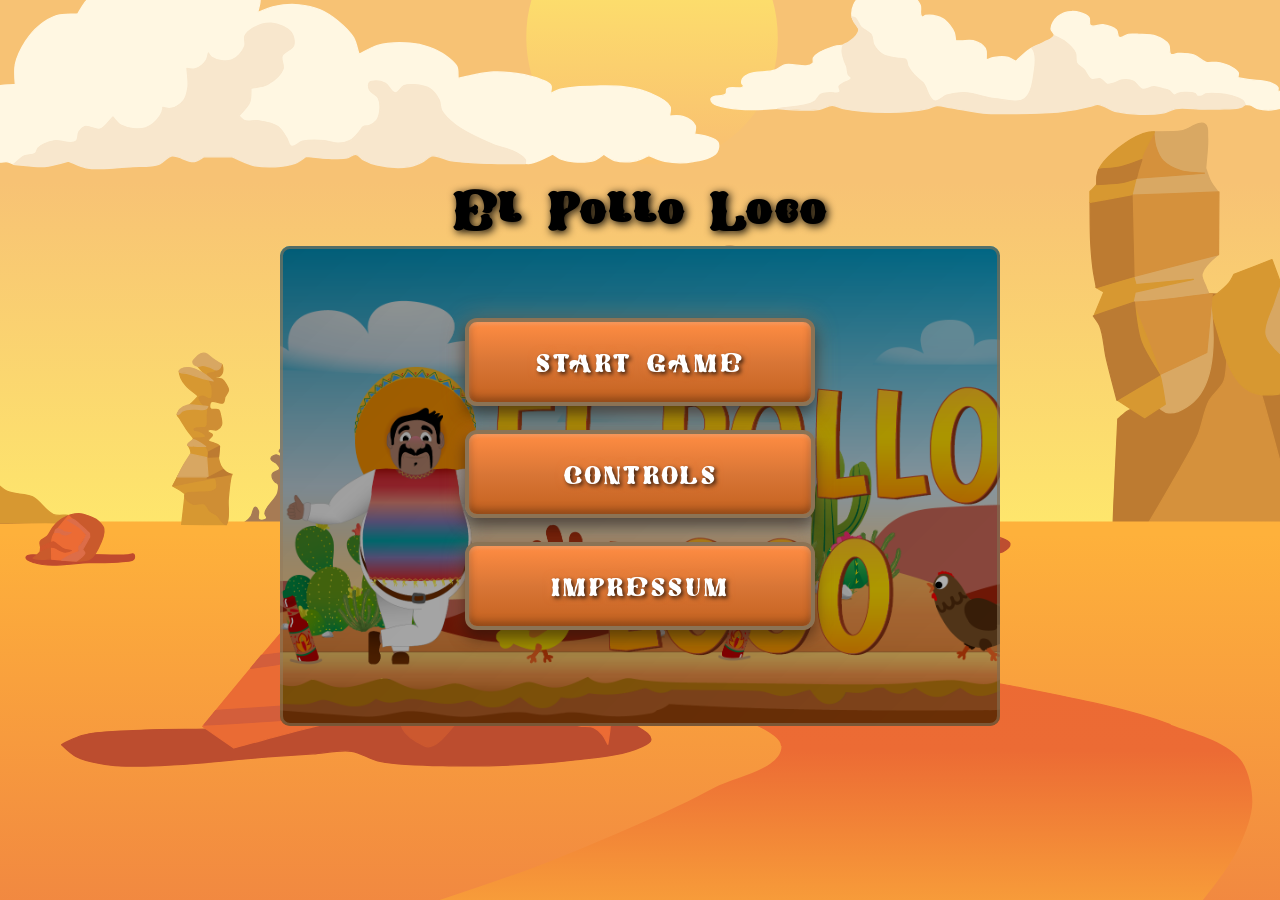
==== commit 8b680a85: "fix: changed logic on jump on enemies, endboss now follow character ,  flasks can be thrown to the l" ====
--- a/index.html
+++ b/index.html
@@ -31,15 +31,32 @@
     <script src="./models/flask.class.js"></script>
     <script src="./levels/level1.js"></script>
     <script src="./js/game.js"></script>
-    <script src="./js/mobile-fullscreen.js"></script>
   </head>
 
   <body>
+    <div class="rotate-device-overlay" id="rotateOverlay">
+      <div class="rotate-message">
+        <div class="rotate-icon">📱 ↻</div>
+        <h2>Turn your device</h2>
+        <p>Please rotate your device to landscape mode to play</p>
+      </div>
+    </div>
+
     <div class="content-container">
       <h1>El Pollo Loco</h1>
-      <div>
+      <div class="game-wrapper">
         <div id="canvas-container" class="d-none">
           <canvas id="canvas" width="720" height="480"></canvas>
+          <div class="mobile-controls">
+            <div class="control-group left-controls">
+              <button class="btn-mobile btn-left" id="btnLeft">◄</button>
+              <button class="btn-mobile btn-right" id="btnRight">►</button>
+            </div>
+            <div class="control-group right-controls">
+              <button class="btn-mobile btn-jump" id="btnJump">JUMP</button>
+              <button class="btn-mobile btn-throw" id="btnThrow">THROW</button>
+            </div>
+          </div>
         </div>
 
         <div class="info-container">
@@ -53,16 +70,14 @@
             </div>
 
             <div class="game-startBtn">
-              <button id="game-infoBtn">Information</button>
+              <button id="game-infoBtn">Impressum</button>
             </div>
           </div>
           
-          <!-- How To Play Section -->
           <div class="game-howTo d-none">
             <h3>How to Play</h3>
             <p>
-              <strong>Desktop:</strong> Arrow left and right to move • Arrow up to jump • D
-              to throw a bottle<br />
+              <strong>Desktop:</strong> Arrow left and right to move • Arrow up or space to jump • D to throw a bottle<br />
               <strong>Mobile:</strong> Use on-screen buttons
             </p>
             <div class="game-startBtn">
@@ -70,17 +85,15 @@
             </div>
           </div>
 
-          <!-- Information / Impressum Section -->
           <div class="information d-none">
+            <h3>Information</h3>
             <div class="info-scroll-content">
-              <h3>Impressum</h3>
-
               <div class="info-section">
                 <h4>Angaben gemäß § 5 TMG</h4>
                 <p>
                   Lutz Bölling<br />
                   Böttcherei 226<br />
-                  28844 Weyhe<br />
+                  288 Weyhe<br />
                   Deutschland
                 </p>
               </div>
@@ -88,34 +101,17 @@
               <div class="info-section">
                 <h4>Kontakt</h4>
                 <p>
-                  E-Mail: <a href="mailto:exactstack@gmail.com">exactstack[at]gmail.com</a><br />
+                  E-Mail: <a href="mailto:exactstack@gmail.com">exactstack@gmail.com</a><br />
                   Telefon: +49 (0) 152 219 587 43
                 </p>
               </div>
 
               <div class="info-section">
-                <h4>Haftungsausschluss</h4>
-                
-                <p class="info-subsection">
-                  <strong>Haftung für Inhalte:</strong><br />
-                  Die Inhalte unserer Seiten wurden mit größter Sorgfalt erstellt. Für die
-                  Richtigkeit, Vollständigkeit und Aktualität der Inhalte können wir jedoch
-                  keine Gewähr übernehmen. Als Diensteanbieter sind wir gemäß § 7 Abs.1 TMG
-                  für eigene Inhalte auf diesen Seiten nach den allgemeinen Gesetzen
-                  verantwortlich.
-                </p>
-
-                <p class="info-subsection">
-                  <strong>Haftung für Links:</strong><br />
-                  Unser Angebot enthält Links zu externen Webseiten Dritter, auf deren
-                  Inhalte wir keinen Einfluss haben. Deshalb können wir für diese fremden
-                  Inhalte auch keine Gewähr übernehmen.
-                </p>
-
-                <p class="info-subsection">
-                  <strong>Urheberrecht:</strong><br />
-                  Die durch die Seitenbetreiber erstellten Inhalte und Werke auf diesen
-                  Seiten unterliegen dem deutschen Urheberrecht.
+                <h4>Haftung für Inhalte</h4>
+                <p>
+                  Die Inhalte unserer Seiten wurden mit größter Sorgfalt erstellt.
+                  Für die Richtigkeit, Vollständigkeit und Aktualität der Inhalte
+                  können wir jedoch keine Gewähr übernehmen.
                 </p>
               </div>
 
@@ -123,18 +119,17 @@
                 <h4>Datenschutz</h4>
                 <p>
                   Die Nutzung unserer Webseite ist in der Regel ohne Angabe
-                  personenbezogener Daten möglich. Soweit auf unseren Seiten
-                  personenbezogene Daten erhoben werden, erfolgt dies, soweit möglich, stets auf
-                  freiwilliger Basis.
+                  personenbezogener Daten möglich. Diese Daten werden ohne Ihre
+                  ausdrückliche Zustimmung nicht an Dritte weitergegeben.
                 </p>
               </div>
 
               <div class="info-section">
                 <h4>Spielgrafiken & Assets</h4>
                 <p>
-                  Dieses Spiel wurde im Rahmen eines Lernprojekts erstellt. Alle verwendeten
-                  Grafiken und Assets stammen aus frei verfügbaren Quellen oder wurden zu
-                  Bildungszwecken verwendet.
+                  Dieses Spiel wurde im Rahmen eines Lernprojekts erstellt. Alle
+                  verwendeten Grafiken und Assets stammen aus frei verfügbaren
+                  Quellen oder wurden zu Bildungszwecken verwendet.
                 </p>
               </div>
             </div>
@@ -144,41 +139,17 @@
             </div>
           </div>
         </div>
-
-        <!-- Mobile Controls -->
-        <div class="mobile-controls">
-          <div class="control-group left-controls">
-            <button class="btn-mobile btn-left" id="btnLeft">◄</button>
-            <button class="btn-mobile btn-right" id="btnRight">►</button>
-          </div>
-          <div class="control-group right-controls">
-            <button class="btn-mobile btn-jump" id="btnJump">JUMP</button>
-            <button class="btn-mobile btn-throw" id="btnThrow">THROW</button>
-          </div>
-        </div>
-
-        <!-- Rotate Device Overlay -->
-        <div class="rotate-device-overlay" id="rotateOverlay">
-          <div class="rotate-message">
-            <div class="rotate-icon">📱 ↻</div>
-            <h2>Turn your device</h2>
-            <p>Please rotate your device to landscape mode to play</p>
-          </div>
-        </div>
       </div>
     </div>
 
-    <!-- Fullscreen Button -->
     <button class="fullscreen-btn d-none" id="fullscreenBtn">
       <span class="fullscreen-icon">⛶</span>
     </button>
     
-    <!-- Mute Button -->
     <button class="audio-mute-btn d-none" id="audioMuteBtn">
       <span class="audio-icon">🔊</span>
     </button>
 
-    <!-- Game Over Screen -->
     <div id="gameOverScreen" class="game-end-screen d-none">
       <div class="end-screen-content">
         <img
@@ -196,7 +167,6 @@
       </div>
     </div>
 
-    <!-- Win Screen -->
     <div id="winScreen" class="game-end-screen d-none">
       <div class="end-screen-content">
         <img
--- a/main.css
+++ b/main.css
@@ -1,16 +1,27 @@
+/* ============================================
+   EL POLLO LOCO - MAIN STYLESHEET
+   Optimierte Version mit konsolidierten Styles
+   ============================================ */
+
+/* === FONTS === */
 @font-face {
   font-family: "westernCowboy";
   src: url("./fonts/WesternCowboy.ttf");
 }
 
+/* === CSS VARIABLES === */
 :root {
+  /* Fonts */
   --font-primary: "Inter", sans-serif;
   --font-heading: "westernCowboy", Georgia, serif;
   --font-mono: "Courier New", monospace;
 
+  /* Colors - Western Theme */
   --color-desert-sand: #d4a574;
   --color-canyon-red: #8b4513;
   --color-sunset-orange: #d97636;
+  --color-sunset-orange-light: #e88847;
+  --color-sunset-orange-dark: #c4621f;
   --color-cactus-green: #4a7c59;
   --color-night-sky: #1a1a2e;
   --color-dust-brown: #5d4037;
@@ -18,6 +29,7 @@
   --color-gold: #ffd700;
   --color-wood: #8b7355;
 
+  /* Font Sizes */
   --font-size-xs: 0.75rem;
   --font-size-sm: 0.875rem;
   --font-size-base: 1rem;
@@ -28,6 +40,7 @@
   --font-size-4xl: 2.5rem;
   --font-size-5xl: 3rem;
 
+  /* Spacing */
   --space-xs: 0.5rem;
   --space-sm: 1rem;
   --space-md: 1.5rem;
@@ -35,13 +48,29 @@
   --space-xl: 3rem;
   --space-2xl: 4rem;
 
+  /* Borders & Shadows */
   --border-width: 0.25rem;
+  --border-width-thick: 0.1875rem;
   --border-radius: 0.5rem;
+  --border-radius-lg: 0.625rem;
+  --border-radius-xl: 0.75rem;
   --shadow-sm: 0 0.125rem 0.25rem rgba(0, 0, 0, 0.3);
   --shadow-md: 0 0.25rem 0.5rem rgba(0, 0, 0, 0.4);
   --shadow-lg: 0.25rem 0.25rem 1rem rgba(0, 0, 0, 0.6);
-}
-
+
+  /* Layout */
+  --canvas-width: 720px;
+  --canvas-height: 480px;
+  --button-min-width: 350px;
+  --button-min-width-mobile: 250px;
+
+  /* Transitions */
+  --transition-fast: 0.2s ease;
+  --transition-normal: 0.3s ease;
+  --transition-slow: 0.5s ease;
+}
+
+/* === RESET & BASE === */
 * {
   padding: 0;
   margin: 0;
@@ -66,6 +95,7 @@
   background-attachment: fixed;
 }
 
+/* === TYPOGRAPHY === */
 h1,
 h2 {
   font-family: var(--font-heading);
@@ -96,6 +126,7 @@
   font-size: var(--font-size-xl);
 }
 
+/* === LAYOUT === */
 .content-container {
   position: absolute;
   top: 50%;
@@ -112,103 +143,29 @@
   display: block;
 }
 
-/* === FULLSCREEN MODE FIXES === */
-/* Canvas-Container im Fullscreen */
-#canvas-container:fullscreen,
-#canvas-container:-webkit-full-screen,
-#canvas-container:-moz-full-screen {
-  width: 100vw !important;
-  height: 100vh !important;
-  display: flex !important;
-  align-items: center !important;
-  justify-content: center !important;
-  background: black !important;
-}
-
-/* Canvas selbst im Fullscreen - VOLLE GRÖßE */
-#canvas-container:fullscreen canvas,
-#canvas-container:-webkit-full-screen canvas,
-#canvas-container:-moz-full-screen canvas {
-  width: 100vw !important;
-  height: 100vh !important;
-  max-width: 100vw !important;
-  max-height: 100vh !important;
-  object-fit: contain !important;
-  position: absolute !important;
-  top: 0 !important;
-  left: 0 !important;
-}
-
-/* Buttons und Controls bleiben im Fullscreen sichtbar */
-#canvas-container:fullscreen .fullscreen-btn,
-#canvas-container:fullscreen .audio-mute-btn,
-#canvas-container:fullscreen .mobile-controls {
-  position: fixed !important;
-  z-index: 10000 !important;
-}
-
-/* Browser-spezifische Fullscreen-Prefixes */
-#canvas-container:-webkit-full-screen .fullscreen-btn,
-#canvas-container:-webkit-full-screen .audio-mute-btn,
-#canvas-container:-webkit-full-screen .mobile-controls {
-  position: fixed !important;
-  z-index: 10000 !important;
-}
-
-#canvas-container:-moz-full-screen .fullscreen-btn,
-#canvas-container:-moz-full-screen .audio-mute-btn,
-#canvas-container:-moz-full-screen .mobile-controls {
-  position: fixed !important;
-  z-index: 10000 !important;
-}
-
-/* Fullscreen-Info-Text */
-.fullscreen-info {
-  position: fixed;
-  top: 10px;
-  left: 50%;
-  transform: translateX(-50%);
-  background: rgba(0, 0, 0, 0.8);
-  color: white;
-  padding: 8px 16px;
-  border-radius: 4px;
-  font-size: 0.875rem;
-  z-index: 9999;
-  opacity: 0;
-  transition: opacity 0.3s ease;
-  pointer-events: none;
-}
-
-#canvas-container:fullscreen .fullscreen-info {
-  opacity: 1;
-}
-
+/* === INFO CONTAINER === */
 .info-container {
   background-image: url("./img/9_intro_outro_screens/start/startscreen_1.png");
   background-position: center;
   background-size: cover;
-  border-radius: 0.625rem;
+  border-radius: var(--border-radius-lg);
   display: flex;
   flex-direction: column;
   align-items: center;
-  height: 480px;
+  height: var(--canvas-height);
   width: 100%;
 }
 
 .info-content {
-  width: 720px;
-  min-height: 480px;
+  width: var(--canvas-width);
+  min-height: var(--canvas-height);
   display: flex;
   flex-direction: column;
   align-items: center;
   justify-content: center;
-  background: linear-gradient(
-    135deg,
-    rgba(0, 0, 0, 0.4) 0%,
-    rgba(0, 0, 0, 0.3) 100%
-  );
-  border: 0.1875rem solid rgba(139, 115, 85, 0.6);
-  border-radius: 0.625rem;
+  background: linear-gradient(135deg, rgba(0, 0, 0, 0.4) 0%, rgba(0, 0, 0, 0.3) 100%);
+  border: var(--border-width-thick) solid rgba(139, 115, 85, 0.6);
+  border-radius: var(--border-radius-lg);
 }
 
 .info-container img {
@@ -217,6 +174,7 @@
   object-fit: cover;
 }
 
+/* === BUTTONS === */
 .game-startBtn {
   width: 100%;
   display: flex;
@@ -228,26 +186,20 @@
   font-family: var(--font-heading);
   font-size: var(--font-size-2xl);
   padding: var(--space-md) var(--space-2xl);
-  background: linear-gradient(180deg, #ff8c42 0%, #d97636 50%, #c4621f 100%);
+  background: linear-gradient(180deg, #ff8c42 0%, var(--color-sunset-orange) 50%, var(--color-sunset-orange-dark) 100%);
   color: #fff;
-  border: 0.25rem solid var(--color-wood);
-  border-radius: 0.75rem;
+  border: var(--border-width) solid var(--color-wood);
+  border-radius: var(--border-radius-xl);
   cursor: pointer;
-  text-shadow:
-    0.125rem 0.125rem 0.25rem rgba(0, 0, 0, 0.8),
-    0 0 0.5rem rgba(255, 140, 66, 0.5);
-  box-shadow:
-    0 0.5rem 1rem rgba(0, 0, 0, 0.5),
-    inset 0 -0.25rem 0.5rem rgba(0, 0, 0, 0.3),
-    inset 0 0.125rem 0.25rem rgba(255, 255, 255, 0.2),
-    0 0 1.5rem rgba(255, 140, 66, 0.3);
-  transition: all 0.2s ease;
+  text-shadow: 0.125rem 0.125rem 0.25rem rgba(0, 0, 0, 0.8), 0 0 0.5rem rgba(255, 140, 66, 0.5);
+  box-shadow: 0 0.5rem 1rem rgba(0, 0, 0, 0.5), inset 0 -0.25rem 0.5rem rgba(0, 0, 0, 0.3), inset 0 0.125rem 0.25rem rgba(255, 255, 255, 0.2), 0 0 1.5rem rgba(255, 140, 66, 0.3);
+  transition: all var(--transition-fast);
   letter-spacing: 0.1875rem;
   text-transform: uppercase;
   position: relative;
   z-index: 1;
   overflow: hidden;
-  min-width: 350px;
+  min-width: var(--button-min-width);
 }
 
 .game-startBtn button::before {
@@ -257,13 +209,8 @@
   left: -100%;
   width: 100%;
   height: 100%;
-  background: linear-gradient(
-    90deg,
-    transparent,
-    rgba(255, 255, 255, 0.3),
-    transparent
-  );
-  transition: left 0.5s ease;
+  background: linear-gradient(90deg, transparent, rgba(255, 255, 255, 0.3), transparent);
+  transition: left var(--transition-slow);
 }
 
 .game-startBtn button:hover::before {
@@ -271,44 +218,32 @@
 }
 
 .game-startBtn button:hover {
-  background: linear-gradient(180deg, #ffa352 0%, #e88847 50%, #d97636 100%);
+  background: linear-gradient(180deg, #ffa352 0%, var(--color-sunset-orange-light) 50%, var(--color-sunset-orange) 100%);
   transform: translateY(-0.125rem) scale(1.02);
-  box-shadow:
-    0 0.75rem 1.5rem rgba(0, 0, 0, 0.6),
-    inset 0 -0.25rem 0.5rem rgba(0, 0, 0, 0.3),
-    inset 0 0.125rem 0.25rem rgba(255, 255, 255, 0.3),
-    0 0 2rem rgba(255, 140, 66, 0.5);
+  box-shadow: 0 0.75rem 1.5rem rgba(0, 0, 0, 0.6), inset 0 -0.25rem 0.5rem rgba(0, 0, 0, 0.3), inset 0 0.125rem 0.25rem rgba(255, 255, 255, 0.3), 0 0 2rem rgba(255, 140, 66, 0.5);
 }
 
 .game-startBtn button:active {
   transform: translateY(0.125rem) scale(0.98);
-  box-shadow:
-    0 0.25rem 0.5rem rgba(0, 0, 0, 0.5),
-    inset 0 0.25rem 0.5rem rgba(0, 0, 0, 0.5),
-    0 0 1rem rgba(255, 140, 66, 0.3);
-}
-
+  box-shadow: 0 0.25rem 0.5rem rgba(0, 0, 0, 0.5), inset 0 0.25rem 0.5rem rgba(0, 0, 0, 0.5), 0 0 1rem rgba(255, 140, 66, 0.3);
+}
+
+/* === INFO SECTIONS (How To Play, Information/Impressum) === */
 .game-howTo,
 .information {
-  width: 720px;
-  min-height: 480px;
-  max-height: 480px;
+  width: var(--canvas-width);
+  min-height: var(--canvas-height);
+  max-height: var(--canvas-height);
   padding: var(--space-md);
-  background: linear-gradient(
-    135deg,
-    rgba(0, 0, 0, 0.4) 0%,
-    rgba(0, 0, 0, 0.3) 100%
-  );
-  border: 0.1875rem solid rgba(139, 115, 85, 0.6);
-  border-radius: 0.625rem;
+  background: linear-gradient(135deg, rgba(0, 0, 0, 0.4) 0%, rgba(0, 0, 0, 0.3) 100%);
+  border: var(--border-width-thick) solid rgba(139, 115, 85, 0.6);
+  border-radius: var(--border-radius-lg);
   text-align: center;
   backdrop-filter: blur(0.3125rem);
   position: relative;
   z-index: 1;
-  box-shadow:
-    inset 0 0.125rem 0.25rem rgba(255, 255, 255, 0.1),
-    0 0.25rem 0.5rem rgba(0, 0, 0, 0.3);
-  transition: all 0.3s ease;
+  box-shadow: inset 0 0.125rem 0.25rem rgba(255, 255, 255, 0.1), 0 0.25rem 0.5rem rgba(0, 0, 0, 0.3);
+  transition: all var(--transition-normal);
   display: flex;
   flex-direction: column;
   align-items: center;
@@ -316,7 +251,28 @@
   overflow: hidden;
 }
 
-/* Information Container mit Scroll */
+.game-howTo {
+  margin-bottom: var(--space-sm);
+}
+
+.game-howTo h3 {
+  color: var(--color-desert-sand);
+  margin-bottom: var(--space-sm);
+  text-shadow: 0.0625rem 0.0625rem 0.25rem rgba(0, 0, 0, 0.8), 0 0 0.5rem rgba(212, 165, 116, 0.3);
+}
+
+.game-howTo p {
+  color: rgba(255, 255, 255, 0.95);
+  font-size: var(--font-size-base);
+  line-height: 1.8;
+}
+
+.game-howTo p strong {
+  color: var(--color-gold);
+  font-weight: 600;
+}
+
+/* === INFORMATION / IMPRESSUM === */
 .information {
   justify-content: flex-start;
   padding: var(--space-sm) var(--space-md);
@@ -332,7 +288,7 @@
   text-align: left;
 }
 
-/* Custom Scrollbar für Info-Bereich */
+/* Custom Scrollbar */
 .info-scroll-content::-webkit-scrollbar {
   width: 10px;
 }
@@ -352,16 +308,14 @@
   background: var(--color-canyon-red);
 }
 
-/* Impressum Styles im Info-Container */
+/* Impressum Typography */
 .information h3 {
   color: var(--color-gold);
   font-family: var(--font-heading);
   font-size: var(--font-size-3xl);
   margin-bottom: var(--space-md);
   text-align: center;
-  text-shadow:
-    0.0625rem 0.0625rem 0.25rem rgba(0, 0, 0, 0.8),
-    0 0 0.5rem rgba(255, 215, 0, 0.3);
+  text-shadow: 0.0625rem 0.0625rem 0.25rem rgba(0, 0, 0, 0.8), 0 0 0.5rem rgba(255, 215, 0, 0.3);
 }
 
 .information h4 {
@@ -383,7 +337,7 @@
 .information a {
   color: var(--color-gold);
   text-decoration: none;
-  transition: color 0.3s ease;
+  transition: color var(--transition-normal);
 }
 
 .information a:hover {
@@ -414,42 +368,7 @@
   margin-bottom: 0.25rem;
 }
 
-.game-howTo {
-  margin-bottom: var(--space-sm);
-}
-
-.game-howTo h3 {
-  color: var(--color-desert-sand);
-  margin-bottom: var(--space-sm);
-  text-shadow:
-    0.0625rem 0.0625rem 0.25rem rgba(0, 0, 0, 0.8),
-    0 0 0.5rem rgba(212, 165, 116, 0.3);
-}
-
-.game-howTo p {
-  color: rgba(255, 255, 255, 0.95);
-  font-size: var(--font-size-base);
-  line-height: 1.8;
-}
-
-.game-howTo p strong {
-  color: var(--color-gold);
-  font-weight: 600;
-}
-
-.impress h4 {
-  color: var(--color-desert-sand);
-  margin-bottom: var(--space-xs);
-  text-shadow:
-    0.0625rem 0.0625rem 0.25rem rgba(0, 0, 0, 0.8),
-    0 0 0.5rem rgba(212, 165, 116, 0.3);
-}
-
-.impress p {
-  color: rgba(255, 255, 255, 0.85);
-  font-size: var(--font-size-sm);
-}
-
+/* === CONTROL BUTTONS (Fullscreen, Mute) === */
 .fullscreen-btn,
 .audio-mute-btn {
   position: fixed;
@@ -463,7 +382,7 @@
   font-size: var(--font-size-2xl);
   cursor: pointer;
   z-index: 1000;
-  transition: all 0.3s ease;
+  transition: all var(--transition-normal);
   display: flex;
   align-items: center;
   justify-content: center;
@@ -488,7 +407,26 @@
   transform: scale(0.95);
 }
 
-/* === MOBILE CONTROLS VERBESSERT === */
+/* === IMPRESSUM LINK === */
+.impressum-link-container {
+  position: fixed;
+  bottom: 10px;
+  left: 10px;
+  z-index: 100;
+}
+
+.impressum-link {
+  color: rgba(255, 255, 255, 0.7);
+  text-decoration: none;
+  font-size: var(--font-size-sm);
+  transition: color var(--transition-normal);
+}
+
+.impressum-link:hover {
+  color: rgba(255, 255, 255, 1);
+}
+
+/* === MOBILE CONTROLS === */
 .mobile-controls {
   display: none;
   position: fixed;
@@ -502,43 +440,58 @@
   align-items: flex-end;
 }
 
+/* Controls nur anzeigen wenn canvas-container sichtbar ist (Spiel lÃ¤uft) */
+#canvas-container:not(.d-none) .mobile-controls {
+  display: none; /* Erstmal versteckt */
+}
+
 .control-group {
   display: flex;
   gap: var(--space-sm);
 }
 
 .btn-mobile {
-  width: 60px;
-  height: 60px;
-  background: rgba(255, 255, 255, 0.3);
-  border: 3px solid rgba(255, 255, 255, 0.8);
+  width: 70px;
+  height: 70px;
+  background: linear-gradient(135deg, rgba(255, 140, 66, 0.95) 0%, rgba(217, 118, 54, 0.95) 100%);
+  border: 3px solid rgba(255, 215, 0, 0.9);
   border-radius: 50%;
   color: #fff;
-  font-size: var(--font-size-xl);
+  font-size: var(--font-size-2xl);
   font-weight: bold;
   cursor: pointer;
   user-select: none;
   backdrop-filter: blur(10px);
-  transition: all 0.2s ease;
+  transition: all var(--transition-fast);
   touch-action: manipulation;
   display: flex;
   align-items: center;
   justify-content: center;
+  box-shadow: 
+    0 4px 15px rgba(0, 0, 0, 0.5),
+    inset 0 -2px 8px rgba(0, 0, 0, 0.3),
+    0 0 20px rgba(255, 140, 66, 0.4);
+  text-shadow: 0 2px 4px rgba(0, 0, 0, 0.8);
 }
 
 .btn-mobile:active {
-  background: rgba(255, 255, 255, 0.5);
-  transform: scale(0.95);
+  background: linear-gradient(135deg, rgba(255, 165, 82, 1) 0%, rgba(232, 136, 71, 1) 100%);
+  transform: scale(0.92);
+  box-shadow: 
+    0 2px 10px rgba(0, 0, 0, 0.6),
+    inset 0 2px 8px rgba(0, 0, 0, 0.4),
+    0 0 15px rgba(255, 140, 66, 0.5);
 }
 
 .btn-jump,
 .btn-throw {
-  width: 60px;
-  height: 60px;
-  font-size: 0.7rem;
+  width: 70px;
+  height: 70px;
+  font-size: 0.75rem;
   text-align: center;
 }
 
+/* === ROTATE DEVICE OVERLAY === */
 .rotate-device-overlay {
   display: none;
   position: fixed;
@@ -565,13 +518,8 @@
 }
 
 @keyframes rotate-device {
-  0%,
-  100% {
-    transform: rotate(0deg);
-  }
-  50% {
-    transform: rotate(90deg);
-  }
+  0%, 100% { transform: rotate(0deg); }
+  50% { transform: rotate(90deg); }
 }
 
 .rotate-message h2 {
@@ -587,17 +535,14 @@
   color: #ffffff;
 }
 
+/* === GAME END SCREENS === */
 .game-end-screen {
   position: fixed;
   top: 0;
   left: 0;
   width: 100%;
   height: 100%;
-  background: linear-gradient(
-    135deg,
-    rgba(0, 0, 0, 0.95) 0%,
-    rgba(26, 26, 46, 0.98) 100%
-  );
+  background: linear-gradient(135deg, rgba(0, 0, 0, 0.95) 0%, rgba(26, 26, 46, 0.98) 100%);
   display: flex;
   justify-content: center;
   align-items: center;
@@ -630,76 +575,19 @@
 }
 
 .game-end-screen .game-startBtn {
-  width: 100%;
-  display: flex;
-  justify-content: center;
   margin-bottom: 0;
 }
 
-.game-end-screen .game-startBtn button {
-  font-family: var(--font-heading);
-  font-size: var(--font-size-2xl);
-  padding: var(--space-md) var(--space-2xl);
-  background: linear-gradient(180deg, #ff8c42 0%, #d97636 50%, #c4621f 100%);
-  color: #fff;
-  border: 0.25rem solid var(--color-wood);
-  border-radius: 0.75rem;
-  cursor: pointer;
-  text-shadow:
-    0.125rem 0.125rem 0.25rem rgba(0, 0, 0, 0.8),
-    0 0 0.5rem rgba(255, 140, 66, 0.5);
-  box-shadow:
-    0 0.5rem 1rem rgba(0, 0, 0, 0.5),
-    inset 0 -0.25rem 0.5rem rgba(0, 0, 0, 0.3),
-    inset 0 0.125rem 0.25rem rgba(255, 255, 255, 0.2),
-    0 0 1.5rem rgba(255, 140, 66, 0.3);
-  transition: all 0.2s ease;
-  letter-spacing: 0.1875rem;
-  text-transform: uppercase;
-  position: relative;
-  z-index: 1;
-  overflow: hidden;
-  min-width: 350px;
-}
-
-.game-end-screen .game-startBtn button::before {
-  content: "";
-  position: absolute;
-  top: 0;
-  left: -100%;
-  width: 100%;
-  height: 100%;
-  background: linear-gradient(
-    90deg,
-    transparent,
-    rgba(255, 255, 255, 0.3),
-    transparent
-  );
-  transition: left 0.5s ease;
-}
-
-.game-end-screen .game-startBtn button:hover::before {
-  left: 100%;
-}
-
-.game-end-screen .game-startBtn button:hover {
-  background: linear-gradient(180deg, #ffa352 0%, #e88847 50%, #d97636 100%);
-  transform: translateY(-0.125rem) scale(1.02);
-  box-shadow:
-    0 0.75rem 1.5rem rgba(0, 0, 0, 0.6),
-    inset 0 -0.25rem 0.5rem rgba(0, 0, 0, 0.3),
-    inset 0 0.125rem 0.25rem rgba(255, 255, 255, 0.3),
-    0 0 2rem rgba(255, 140, 66, 0.5);
-}
-
-.game-end-screen .game-startBtn button:active {
-  transform: translateY(0.125rem) scale(0.98);
-  box-shadow:
-    0 0.25rem 0.5rem rgba(0, 0, 0, 0.5),
-    inset 0 0.25rem 0.5rem rgba(0, 0, 0, 0.5),
-    0 0 1rem rgba(255, 140, 66, 0.3);
-}
-
+/* Win/Game Over specific backgrounds */
+#winScreen {
+  background: linear-gradient(135deg, rgba(0, 100, 0, 0.2) 0%, rgba(26, 26, 46, 0.98) 100%);
+}
+
+#gameOverScreen {
+  background: linear-gradient(135deg, rgba(100, 0, 0, 0.2) 0%, rgba(26, 26, 46, 0.98) 100%);
+}
+
+/* === ANIMATIONS === */
 @keyframes fadeInScale {
   from {
     opacity: 0;
@@ -748,58 +636,97 @@
   }
 }
 
-#winScreen {
-  background: linear-gradient(
-    135deg,
-    rgba(0, 100, 0, 0.2) 0%,
-    rgba(26, 26, 46, 0.98) 100%
-  );
-}
-
-#gameOverScreen {
-  background: linear-gradient(
-    135deg,
-    rgba(100, 0, 0, 0.2) 0%,
-    rgba(26, 26, 46, 0.98) 100%
-  );
-}
-
+/* === FULLSCREEN STYLES === */
+#canvas-container:fullscreen,
+#canvas-container:-webkit-full-screen,
+#canvas-container:-moz-full-screen {
+  width: 100vw !important;
+  height: 100vh !important;
+  display: flex !important;
+  align-items: center !important;
+  justify-content: center !important;
+  background: black !important;
+}
+
+#canvas-container:fullscreen canvas,
+#canvas-container:-webkit-full-screen canvas,
+#canvas-container:-moz-full-screen canvas {
+  width: auto !important;
+  height: auto !important;
+  max-width: 100vw !important;
+  max-height: 100vh !important;
+  object-fit: contain !important;
+  position: relative !important;
+  aspect-ratio: 3 / 2 !important;
+}
+
+#canvas-container:fullscreen .fullscreen-btn,
+#canvas-container:fullscreen .audio-mute-btn,
+#canvas-container:fullscreen .mobile-controls,
+#canvas-container:-webkit-full-screen .fullscreen-btn,
+#canvas-container:-webkit-full-screen .audio-mute-btn,
+#canvas-container:-webkit-full-screen .mobile-controls,
+#canvas-container:-moz-full-screen .fullscreen-btn,
+#canvas-container:-moz-full-screen .audio-mute-btn,
+#canvas-container:-moz-full-screen .mobile-controls {
+  position: fixed !important;
+  z-index: 10000 !important;
+}
+
+/* Mute-Button im Fullscreen oben rechts positionieren */
+#canvas-container:fullscreen .audio-mute-btn,
+#canvas-container:-webkit-full-screen .audio-mute-btn,
+#canvas-container:-moz-full-screen .audio-mute-btn {
+  display: block !important;
+  top: 20px !important;
+  right: 20px !important;
+  width: 50px !important;
+  height: 50px !important;
+  background: rgba(0, 0, 0, 0.75) !important;
+  border: 2px solid var(--color-gold) !important;
+  border-radius: 50% !important;
+}
+
+.fullscreen-info {
+  position: fixed;
+  top: 10px;
+  left: 50%;
+  transform: translateX(-50%);
+  background: rgba(0, 0, 0, 0.8);
+  color: white;
+  padding: 8px 16px;
+  border-radius: 4px;
+  font-size: var(--font-size-sm);
+  z-index: 9999;
+  opacity: 0;
+  transition: opacity var(--transition-normal);
+  pointer-events: none;
+}
+
+#canvas-container:fullscreen .fullscreen-info {
+  opacity: 1;
+}
+
+/* === UTILITY CLASSES === */
 .d-none {
   display: none !important;
 }
 
-/* === IMPRESSUM LINK === */
-.impressum-link-container {
-  position: fixed;
-  bottom: 10px;
-  left: 10px;
-  z-index: 100;
-}
-
-.impressum-link {
-  color: rgba(255, 255, 255, 0.7);
-  text-decoration: none;
-  font-size: 0.875rem;
-  transition: color 0.3s ease;
-}
-
-.impressum-link:hover {
-  color: rgba(255, 255, 255, 1);
-}
+/* ============================================
+   MEDIA QUERIES
+   ============================================ */
 
 /* === DESKTOP ONLY === */
 @media only screen and (min-width: 769px) {
-  .rotate-device-overlay {
-    display: none !important;
-  }
-  
+  .rotate-device-overlay,
   .mobile-controls {
     display: none !important;
   }
 }
 
-/* === TABLET & MOBILE === */
+/* === TABLET & MOBILE (All orientations) === */
 @media only screen and (max-width: 768px) {
+  /* End Screens */
   .end-screen-image {
     max-width: 350px;
   }
@@ -807,27 +734,16 @@
   .game-end-screen .game-startBtn button {
     font-size: var(--font-size-lg);
     padding: var(--space-sm) var(--space-lg);
-    min-width: 250px;
-  }
-
+    min-width: var(--button-min-width-mobile);
+  }
+
+  /* Info Container */
   .info-content {
     width: 95%;
     padding: var(--space-md);
     gap: var(--space-md);
     min-height: auto;
-    border-width: 0.25rem;
-  }
-
-  .info-content::after {
-    top: 1rem;
-    left: 1rem;
-    width: 0.5rem;
-    height: 0.5rem;
-    box-shadow:
-      calc(100% - 2.5rem) 0 0 #8b7355,
-      0 calc(100% - 2rem) 0 #8b7355,
-      calc(100% - 2.5rem) calc(100% - 2rem) 0 #8b7355,
-      inset 0 0.125rem 0.25rem rgba(0, 0, 0, 0.5);
+    border-width: var(--border-width);
   }
 
   .info-content h1 {
@@ -836,6 +752,7 @@
     margin-bottom: var(--space-md);
   }
 
+  /* Buttons */
   .game-startBtn {
     margin-bottom: var(--space-sm);
   }
@@ -844,18 +761,14 @@
     font-size: var(--font-size-lg);
     padding: var(--space-sm) var(--space-lg);
     letter-spacing: 0.125rem;
-    min-width: 250px;
-  }
-
+    min-width: var(--button-min-width-mobile);
+  }
+
+  /* How To & Information */
   .game-howTo,
-  .impress {
+  .information {
     padding: var(--space-sm);
     width: 95%;
-  }
-
-  .information {
-    width: 95%;
-    padding: var(--space-sm);
   }
 
   .info-scroll-content {
@@ -863,27 +776,11 @@
     padding: var(--space-sm);
   }
 
-  .information h3 {
-    font-size: var(--font-size-xl);
-  }
-
-  .information h4 {
-    font-size: var(--font-size-base);
-  }
-
-  .information p {
-    font-size: 0.8rem;
-  }
-
   .game-howTo h3 {
     font-size: var(--font-size-lg);
     margin-bottom: var(--space-xs);
   }
 
-  .impress h4 {
-    font-size: var(--font-size-base);
-  }
-
   .game-howTo p {
     font-size: var(--font-size-sm);
     line-height: 1.6;
@@ -893,20 +790,27 @@
     display: none;
   }
 
-  .impress p {
-    font-size: var(--font-size-sm);
-  }
-
-  .content-container h1 {
-    display: none;
-  }
-
-  /* Desktop-Buttons auf Mobile verstecken */
+  /* Information/Impressum */
+  .information h3 {
+    font-size: var(--font-size-xl);
+  }
+
+  .information h4 {
+    font-size: var(--font-size-base);
+  }
+
+  .information p {
+    font-size: 0.8rem;
+  }
+
+  /* Hide Desktop Elements */
+  .content-container h1,
   .fullscreen-btn,
   .audio-mute-btn {
     display: none !important;
   }
 
+  /* Canvas */
   canvas {
     width: 100%;
     height: 100vh;
@@ -920,10 +824,7 @@
     z-index: 10000;
   }
 
-  .info-container {
-    display: none !important;
-  }
-
+  .info-container,
   .content-container {
     display: none !important;
   }
@@ -935,12 +836,106 @@
     display: none !important;
   }
 
+  /* content-container NICHT zentrieren im Landscape! */
+  .content-container {
+    position: static !important;
+    top: auto !important;
+    left: auto !important;
+    transform: none !important;
+    width: 100% !important;
+    height: 100% !important;
+  }
+
+  /* H1 Titel ausblenden im Landscape */
+  .content-container > h1 {
+    display: none !important;
+  }
+
+  /* game-wrapper (der DIV unter h1) wird fullscreen! */
+  .game-wrapper {
+    width: 100vw !important;
+    height: 100vh !important;
+    position: fixed !important;
+    top: 0 !important;
+    left: 0 !important;
+    z-index: 1 !important;
+  }
+
+  /* info-container fÃ¼llt game-wrapper aus */
   .info-container {
     display: flex;
-  }
-
-  /* Mobile Controls im Landscape sichtbar machen */
-  .content-container:not(.d-none) .mobile-controls {
+    width: 100% !important;
+    height: 100% !important;
+    border-radius: 0 !important;
+  }
+
+  /* Alle Info-Bereiche Fullscreen */
+  .info-content,
+  .game-howTo,
+  .information {
+    width: 100vw !important;
+    height: 100vh !important;
+    max-height: 100vh !important;
+    min-height: 100vh !important;
+    border-radius: 0 !important;
+  }
+
+  /* Info-Content besser verteilen */
+  .info-content {
+    justify-content: center !important;
+    gap: var(--space-lg) !important;
+    padding: var(--space-lg) !important;
+    overflow-y: auto !important;
+  }
+
+  /* Buttons im Landscape MenÃ¼ - weniger margin */
+  .info-content .game-startBtn {
+    margin-bottom: 0 !important;
+  }
+
+  /* GrÃ¶ÃŸere Buttons im Landscape MenÃ¼ */
+  .info-content .game-startBtn button {
+    font-size: var(--font-size-2xl) !important;
+    padding: var(--space-md) var(--space-xl) !important;
+    min-width: 400px !important;
+  }
+
+  /* How-To und Info auch positionieren */
+  .game-howTo,
+  .information {
+    position: fixed !important;
+    top: 0 !important;
+    left: 0 !important;
+    z-index: 100 !important;
+  }
+
+  /* Impressum-Link ausblenden (stÃ¶rt im Landscape) */
+  .impressum-link-container {
+    display: none !important;
+  }
+
+  /* MUTE-BUTTON auf Mobile sichtbar - OBEN RECHTS! */
+  .audio-mute-btn {
+    display: block !important;
+    position: fixed !important;
+    top: 20px !important;
+    right: 20px !important;
+    bottom: auto !important;
+    left: auto !important;
+    width: 50px !important;
+    height: 50px !important;
+    background: rgba(0, 0, 0, 0.75) !important;
+    border: 2px solid var(--color-gold) !important;
+    border-radius: 50% !important;
+    z-index: 10000 !important;
+  }
+
+  .audio-mute-btn .audio-icon {
+    font-size: 1.5rem !important;
+  }
+
+  /* Controls NUR wenn Spiel lÃ¤uft (canvas-container sichtbar) */
+  #canvas-container:not(.d-none) .mobile-controls {
     display: flex !important;
   }
 
@@ -949,29 +944,113 @@
     width: 100vw;
     height: 100vh;
   }
-  
-  /* Buttons größer und besser sichtbar im Landscape */
+
+  /* Larger touch buttons in landscape */
   .btn-mobile {
     width: 70px;
     height: 70px;
     font-size: 1.5rem;
   }
-  
+
   .btn-jump,
   .btn-throw {
-    width: 70px;
-    height: 70px;
     font-size: 0.75rem;
   }
-}
-
-/* === IMPRESSUM STYLES === */
+
+  /* === MOBILE FULLSCREEN STYLES === */
+  /* Controls bleiben sichtbar im Fullscreen */
+  #canvas-container:fullscreen .mobile-controls,
+  #canvas-container:-webkit-full-screen .mobile-controls,
+  #canvas-container:-moz-full-screen .mobile-controls {
+    position: fixed !important;
+    bottom: 20px !important;
+    left: 0 !important;
+    right: 0 !important;
+    padding: 0 20px !important;
+    z-index: 10000 !important;
+    display: flex !important;
+  }
+
+  /* Canvas im Mobile Fullscreen */
+  #canvas-container:fullscreen canvas,
+  #canvas-container:-webkit-full-screen canvas,
+  #canvas-container:-moz-full-screen canvas {
+    width: 100vw !important;
+    height: 100vh !important;
+    position: absolute !important;
+    top: 0 !important;
+    left: 0 !important;
+    object-fit: contain !important;
+  }
+
+  /* Noch grÃ¶ÃŸere Buttons im Fullscreen (80px) */
+  #canvas-container:fullscreen .btn-mobile,
+  #canvas-container:-webkit-full-screen .btn-mobile,
+  #canvas-container:-moz-full-screen .btn-mobile {
+    width: 80px !important;
+    height: 80px !important;
+    font-size: 1.8rem !important;
+    background: linear-gradient(135deg, rgba(255, 140, 66, 0.95) 0%, rgba(217, 118, 54, 0.95) 100%) !important;
+    border: 4px solid rgba(255, 215, 0, 0.9) !important;
+    box-shadow: 
+      0 4px 20px rgba(0, 0, 0, 0.5),
+      inset 0 -2px 10px rgba(0, 0, 0, 0.3),
+      0 0 25px rgba(255, 140, 66, 0.5) !important;
+  }
+
+  #canvas-container:fullscreen .btn-jump,
+  #canvas-container:fullscreen .btn-throw,
+  #canvas-container:-webkit-full-screen .btn-jump,
+  #canvas-container:-webkit-full-screen .btn-throw,
+  #canvas-container:-moz-full-screen .btn-jump,
+  #canvas-container:-moz-full-screen .btn-throw {
+    width: 80px !important;
+    height: 80px !important;
+    font-size: 0.85rem !important;
+  }
+
+  /* Game Over / Win Screens fÃ¼r Mobile - KOMPAKT! */
+  .game-end-screen {
+    padding: var(--space-xs) !important;
+  }
+
+  .end-screen-content {
+    width: 100% !important;
+    max-width: 95% !important;
+    gap: var(--space-sm) !important;
+    padding: var(--space-xs) !important;
+    justify-content: center !important;
+  }
+
+  .end-screen-image {
+    max-width: 250px !important;
+    width: 60% !important;
+    margin-bottom: var(--space-xs) !important;
+  }
+
+  .game-end-screen .game-startBtn {
+    width: 100% !important;
+    margin-bottom: var(--space-xs) !important;
+  }
+
+  .game-end-screen .game-startBtn button {
+    font-size: var(--font-size-lg) !important;
+    padding: var(--space-sm) var(--space-md) !important;
+    min-width: 260px !important;
+    max-width: 320px !important;
+  }
+}
+
+/* ============================================
+   IMPRESSUM PAGE STYLES
+   (Falls separate Impressum-Seite benÃ¶tigt)
+   ============================================ */
 .imprint-container {
   max-width: 800px;
   margin: 2rem auto;
   padding: 2rem;
   background: rgba(255, 255, 255, 0.95);
-  border-radius: 0.625rem;
+  border-radius: var(--border-radius-lg);
   box-shadow: 0 0.25rem 1rem rgba(0, 0, 0, 0.2);
 }
 
@@ -1004,7 +1083,7 @@
 .imprint-container a {
   color: var(--color-sunset-orange);
   text-decoration: none;
-  transition: color 0.3s ease;
+  transition: color var(--transition-normal);
 }
 
 .imprint-container a:hover {
@@ -1019,10 +1098,10 @@
   background: var(--color-sunset-orange);
   color: white;
   text-decoration: none;
-  border-radius: 0.5rem;
+  border-radius: var(--border-radius);
   font-family: var(--font-heading);
   font-size: 1.25rem;
-  transition: all 0.3s ease;
+  transition: all var(--transition-normal);
   cursor: pointer;
 }
 
